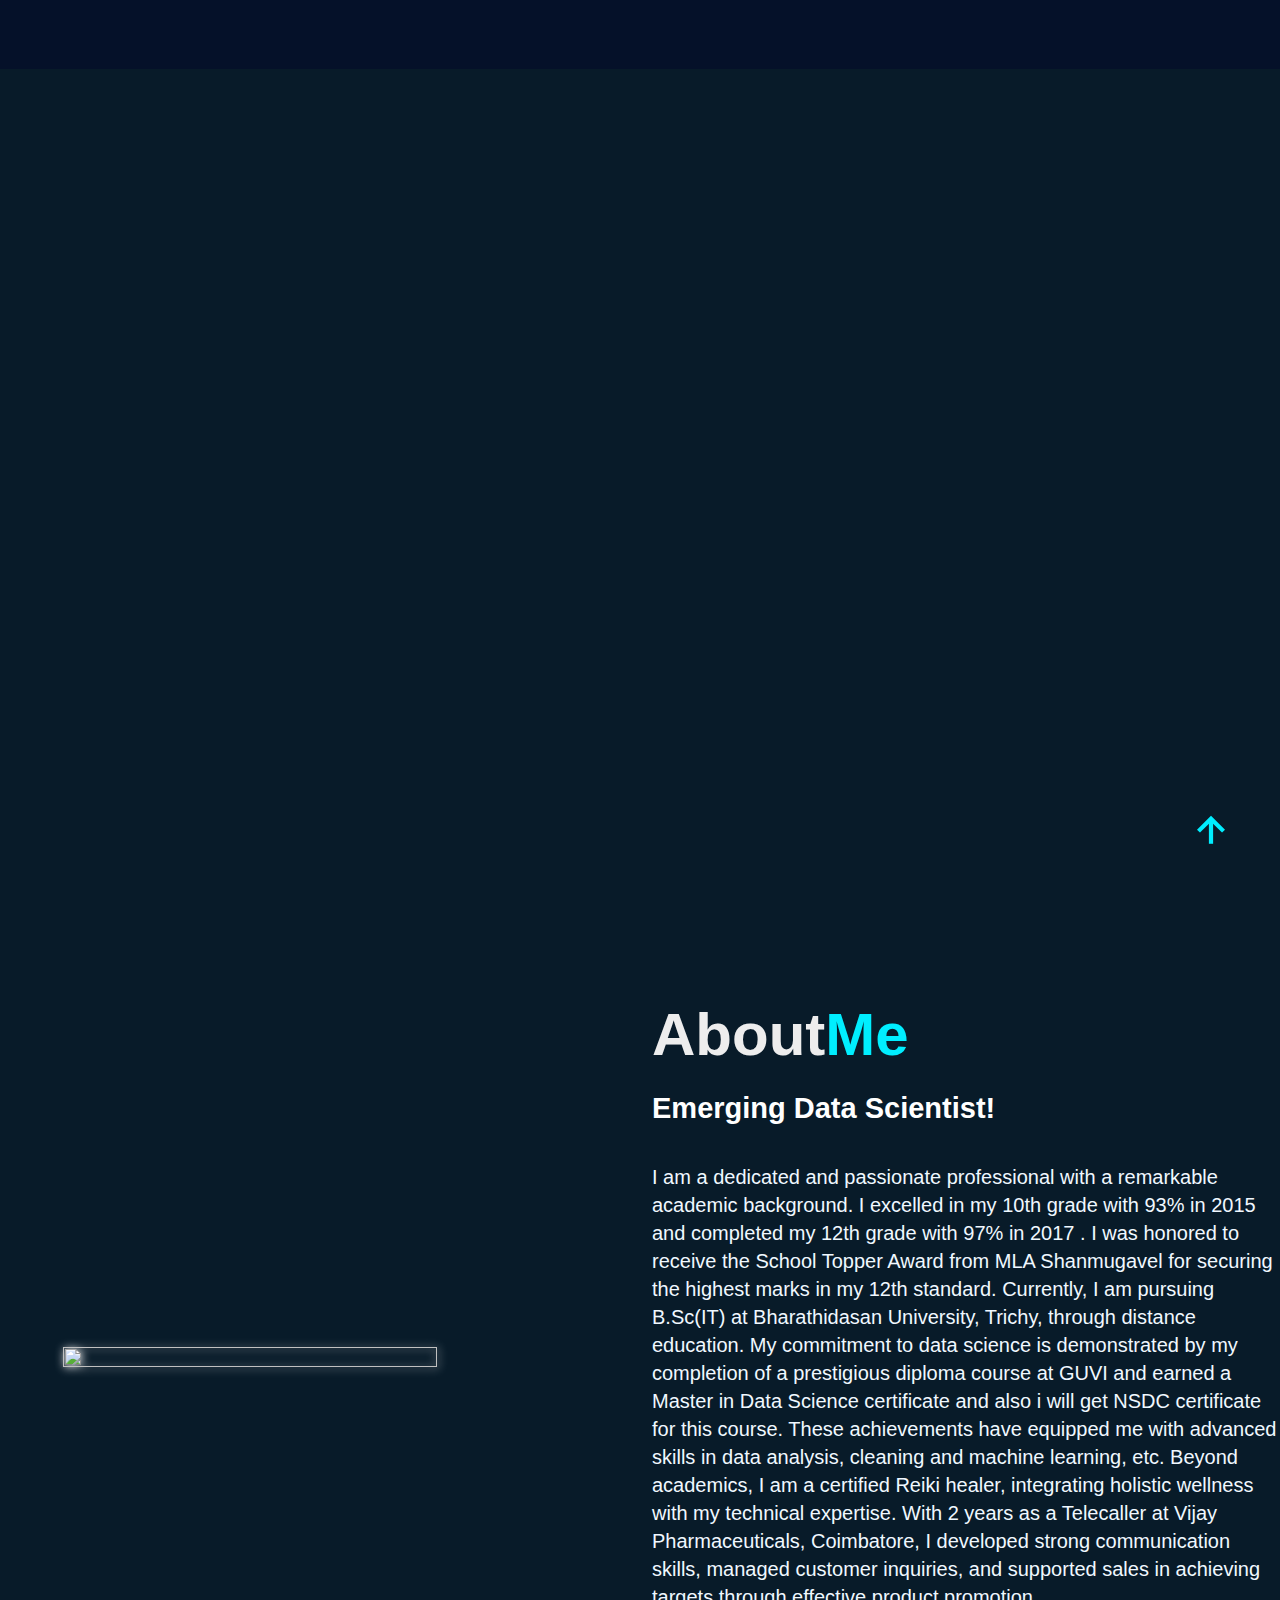
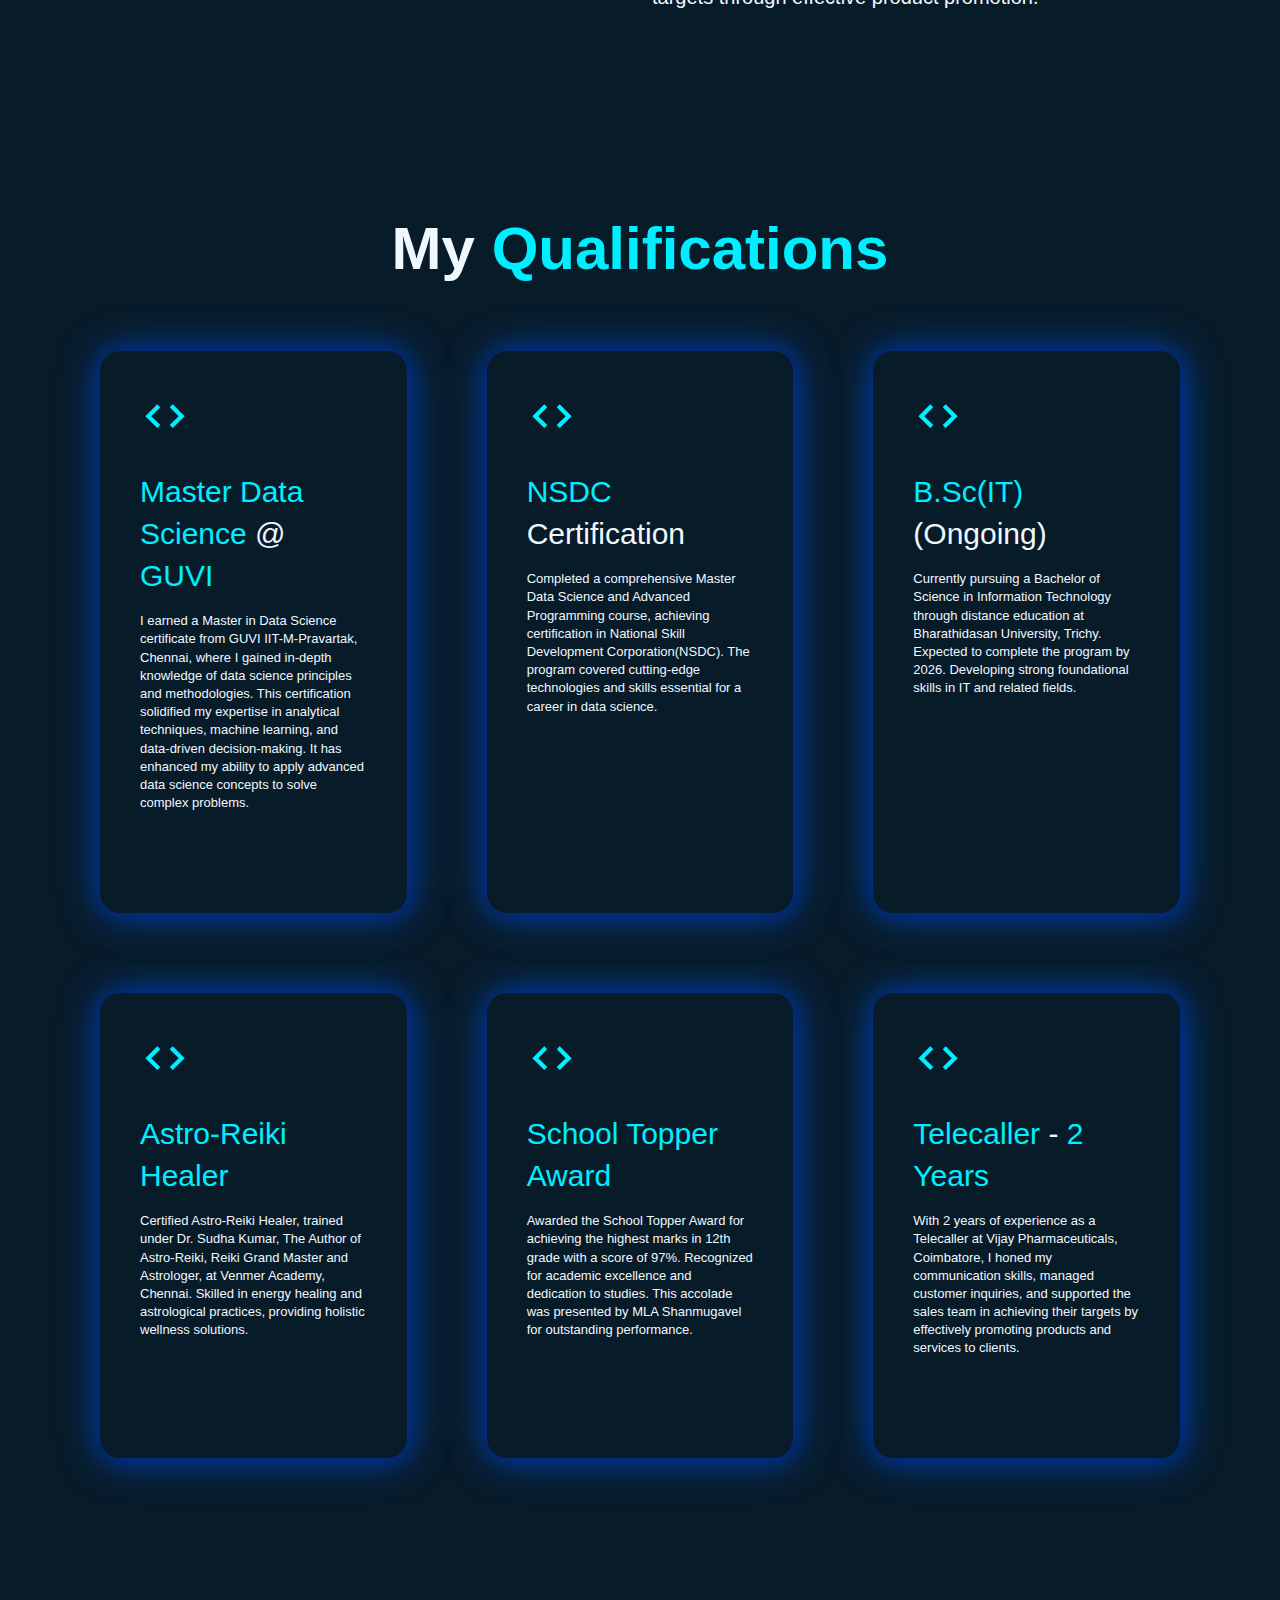
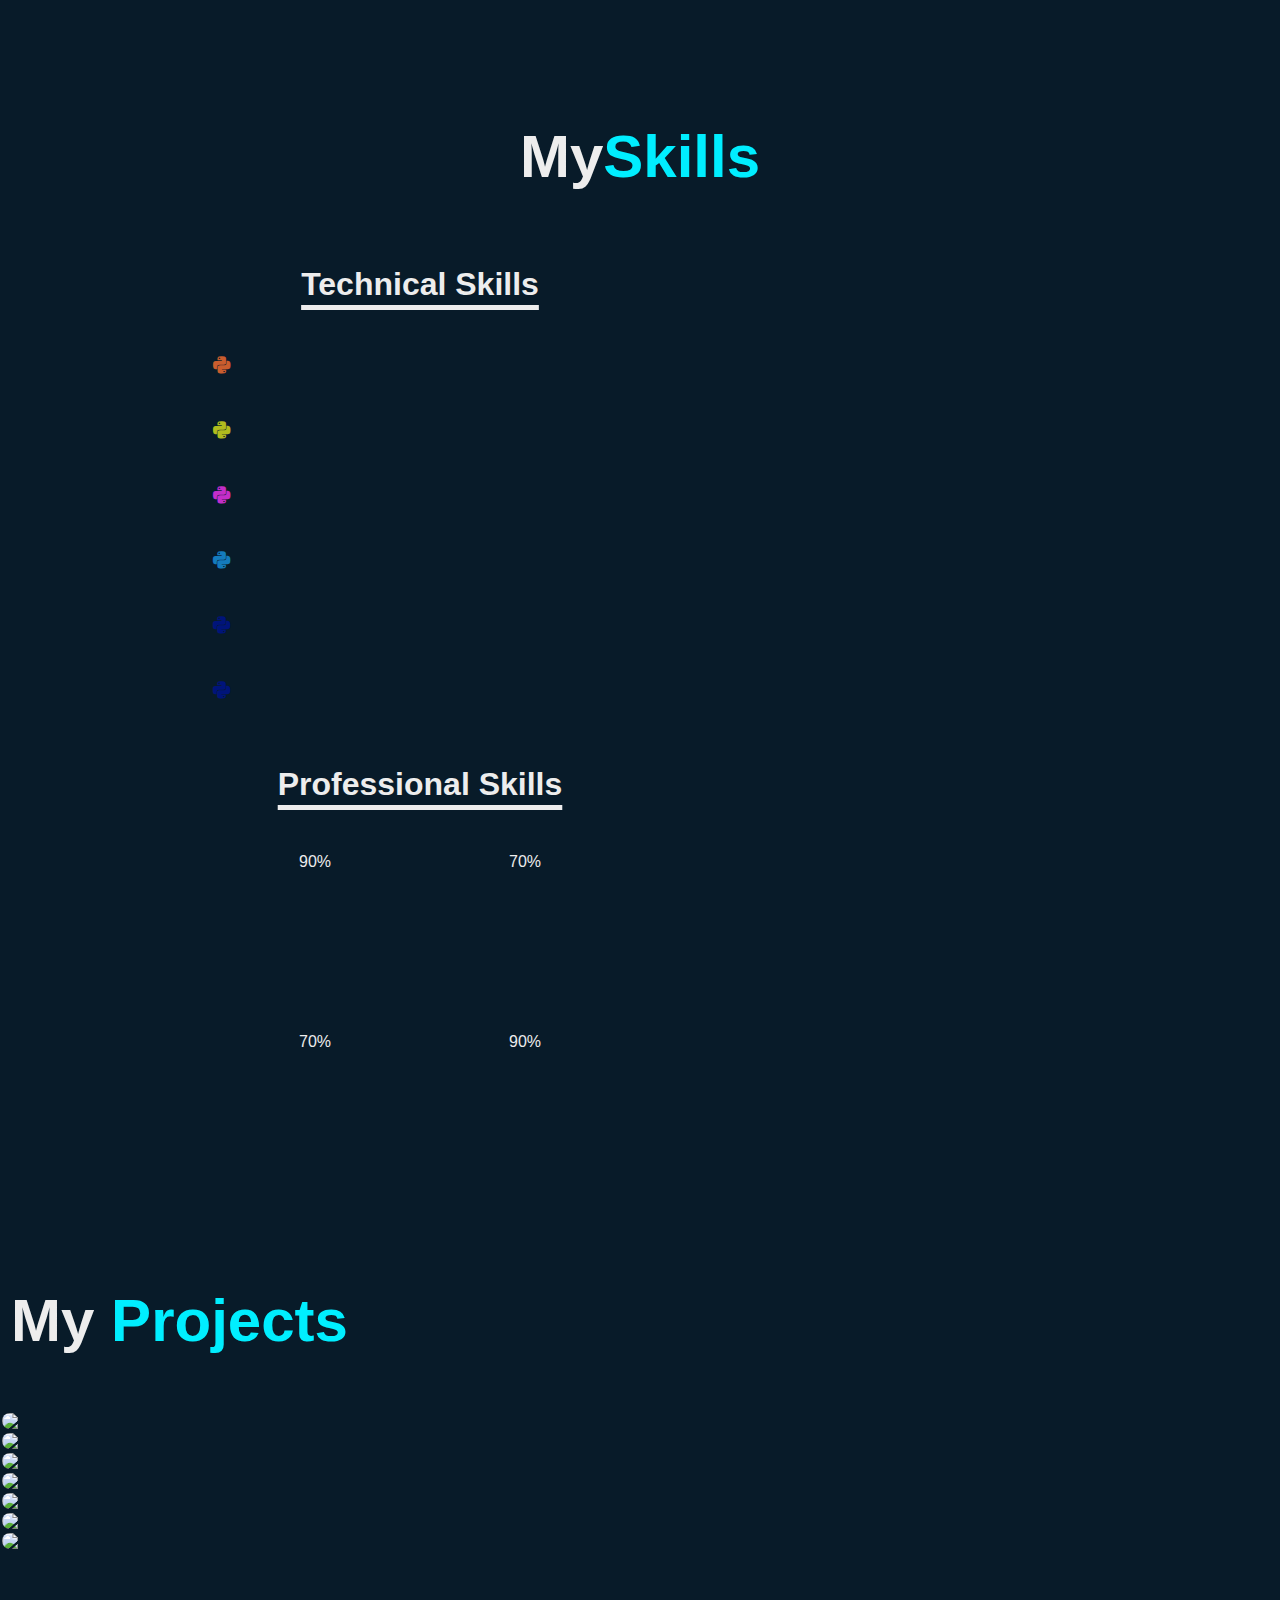
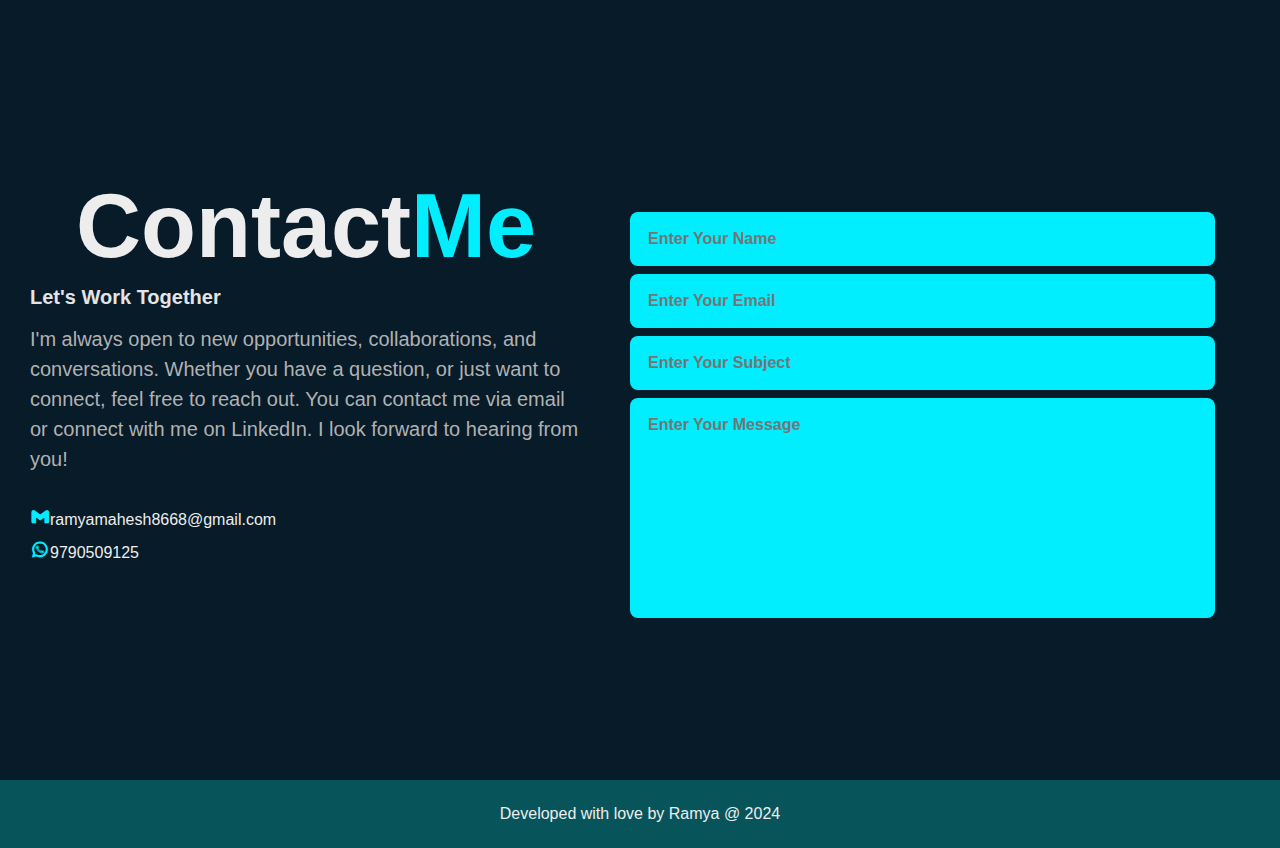
==== index.html @ 145c6fe6 "first commit" ====
<!DOCTYPE html>
<html lang="en">
<head>
    <meta charset="UTF-8">
    <meta http-equiv="X-UA-Compatible" content="IE=edge">
    <meta name="viewport" content="width=device-width, initiali-scale=1.0">
    <title>Portfolio</title>
    <link rel="stylesheet" href="stylesheet.css">
    <link href='https://unpkg.com/boxicons@2.1.4/css/boxicons.min.css' rel='stylesheet'>
    <script src="https://unpkg.com/typed.js@2.1.0/dist/typed.umd.js"></script>

</head>
<body>
    <header class="header">
        <a href="#" class="logo">Portfolio</a>
        <nav class="navbar">
            <a href="#home" style="--i:1" class="active">Home</a>
            <a href="#about" style="--i:2">About</a>
            <a href="#services" style="--i:3">Qualification</a>
            <a href="#skills" style="--i:4">Skills</a>
            <a href="#projects" style="--i:5">Projects</a>
            <a href="#contact" style="--i:6">Contact</a>
        </nav>
    </header>
    <section class="home" id="home">
        <div class="home-content">
            <h3>Hello, It's Me</h3>
            <h1>Ramya</h1>
            <h3>And I'm a <span class="text"></span></h3>
            <p>As a data science fresher, I have a solid foundation in data cleaning, statistical methods,
               machine learning techniques and model deployment.
               I am eager to apply my knowledge and skills to real-world data science challenges.</p>
               <div class="home-sci">
                <a href="mailto:ramyamahesh8668@gmail.com" style="--i:7"><i class='bx bxl-gmail' ></i></a>
                <a href="https://www.linkedin.com/in/ramyamahesh8668/" style="--i:8"><i class='bx bxl-linkedin' ></i></a>
                <a href="https://github.com/Ramyamahesh125" style="--i:9"><i class='bx bxl-github'></i></a>
                <a href="https://wa.me/919790509125" style="--i:10"><i class='bx bxl-whatsapp' ></i></a>
                
                </div>
    
                 <a href="#about" class="btn-box">More About Me</a>
        </div>
        <div class="home-image">
            <span><img src="C:\Users\ramya\Downloads\edit7.png"> </span>
        </div>
    </section>
    <section class="about" id="about">
        <div class="about-img">
            <img src="C:\Users\ramya\OneDrive\Pictures\edit2.png">
        </div>
        <div class="about-text">
            <h2>About<span>Me</span></h2>
            <h4>Emerging Data Scientist!</h4>
            <p>I am a dedicated and passionate professional with a remarkable academic background. I excelled in my 10th grade
                 with 93% in 2015 and completed my 12th grade with 97% in 2017 . I was honored to receive the School Topper 
                 Award from MLA Shanmugavel for securing the highest marks in my 12th standard. Currently, I am pursuing B.Sc(IT)
                 at Bharathidasan University, Trichy, through distance education. My commitment to data science is demonstrated 
                 by my completion of a prestigious diploma course at GUVI and earned a Master in Data Science certificate
                 and also i will get NSDC certificate for this course. These achievements have equipped me with advanced skills 
                 in data analysis, cleaning and machine learning, etc. Beyond academics, I am a certified Reiki healer, integrating 
                 holistic wellness with my technical expertise. With 2 years as a Telecaller at Vijay Pharmaceuticals, Coimbatore, I developed 
                 strong communication skills, managed customer inquiries, and supported sales in achieving targets through effective product promotion.</p>
                <a href="#services" class="btn-box">More About Me</a>
        </div>
    </section>
    <section>
        <div class="services" id="services">
            <div class="container">
                <h1 class="sub-title" >My<span> Qualifications</span></h1>
                <div class="services-list">
                    <div>
                        <i class='bx bx-code' style='color:#00eeff'  ></i>
                        <h2><span>Master Data Science</span> @ <span>GUVI</span></h2>
                        <p>I earned a Master in Data Science certificate from GUVI IIT-M-Pravartak, Chennai, where I gained in-depth knowledge of data science principles and methodologies. This certification solidified my expertise in analytical techniques, machine learning, and data-driven decision-making. It has enhanced my ability to apply advanced data science concepts to solve complex problems.</p>
                           <a href="https://github.com/Ramyamahesh125" class="read" >Learn More</a>
                    </div>
                    <div>
                        <i class='bx bx-code' style='color:#00eeff'  ></i>
                        <h2><span>NSDC</span> Certification</h2>
                        <p>Completed a comprehensive Master Data Science and Advanced Programming course, achieving certification in National Skill Development Corporation(NSDC). The program covered cutting-edge technologies and skills essential for a career in data science.</p>
                           <a href="https://github.com/Ramyamahesh125" class="read" >Learn More</a>
                    </div>
                    <div>
                        <i class='bx bx-code' style='color:#00eeff' ></i>
                        <h2><span>B.Sc(IT) </span>(Ongoing)</h2>
                        <p>Currently pursuing a Bachelor of Science in Information Technology through distance education at Bharathidasan University, Trichy. Expected to complete the program by 2026. Developing strong foundational skills in IT and related fields.</p>
                           <a href="#skills" class="read" >Learn More</a>
                    </div>
                    <div>
                        <i class='bx bx-code' style='color:#00eeff' ></i>
                        <h2><span>Astro-Reiki Healer</span></h2>
                        <p>Certified Astro-Reiki Healer, trained under Dr. Sudha Kumar, The Author of Astro-Reiki, Reiki Grand Master and Astrologer, at Venmer Academy, Chennai. Skilled in energy healing and astrological practices, providing holistic wellness solutions.</p>
                           <a href="https://www.linkedin.com/in/ramyamahesh8668/details/certifications/" class="read" >Learn More</a>
                    </div>
                    <div>
                        <i class='bx bx-code' style='color:#00eeff' ></i>
                        <h2><span>School Topper Award </span></h2>
                        <p>Awarded the School Topper Award for achieving the highest marks in 12th grade with a score of 97%. Recognized for academic excellence and dedication to studies. This accolade was presented by MLA Shanmugavel for outstanding performance.</p>
                           <a href="#skills" class="read" >Learn More</a>
                    </div>
                    <div>
                        <i class='bx bx-code' style='color:#00eeff' ></i>
                        <h2><span>Telecaller</span> - <span>2 Years</span></h2>
                        <p>With 2 years of experience as a Telecaller at Vijay Pharmaceuticals, Coimbatore,
                        I honed my communication skills, managed customer inquiries, and supported the sales team in achieving their targets
                        by effectively promoting products and services to clients.</p>
                           <a href="#skills" class="read" >Learn More</a>
                    </div>
                    
                </div>
            </div>
        </div>
    </section>
    <h1 class="sub-title1" id="skills">My<span>Skills</span></h1>
    <section>
        <div class="container1" id="skills">
            <h1 class="heading1">Technical Skills</h1>
            <div class="technical-bars">
                <div class="bar"><i style="color: #c95d2e" class='bx bxl-python' ></i>
                    <div class="info">
                        <span>Data Analysis & Cleaning & Visualization</span>
                    </div>
                    <div class="progressline  data">
                        <span></span>
                    </div>
                </div>
                <div class="bar"><i style="color: #b0bc1e" class='bx bxl-python'></i>
                    <div class="info">
                        <span>MySQL</span>
                    </div>
                    <div class="progressline sql">
                        <span></span>
                    </div>
                </div>
                <div class="bar"><i style="color: #c32ec9" class='bx bxl-python'></i>
                    <div class="info">
                        <span>Machine Learning</span>
                    </div>
                    <div class="progressline ML">
                        <span></span>
                    </div>
                </div>
                <div class="bar"><i style="color: #147bbc" class='bx bxl-python' ></i>
                    <div class="info">
                        <span>Power BI</span>
                    </div>
                    <div class="progressline  power">
                        <span></span>
                    </div>
                </div>
                <div class="bar"><i style="color: #00147a" class='bx bxl-python'></i>
                    <div class="info">
                        <span>Git and Githup</span>
                    </div>
                    <div class="progressline git">
                        <span></span>
                    </div>
                </div>
                <div class="bar"><i style="color: #00147a" class='bx bxl-python'></i>
                    <div class="info">
                        <span>MongoDB and AWS</span>
                    </div>
                    <div class="progressline aws">
                        <span></span>
                    </div>
                </div>
        
            </div>
        </div>
        <div class="container1">
            <h1 class="heading1">Professional Skills</h1>
            <div class="radial-bars">

                <div class="radial-bars">
                    <svg x="0px" y="0px" viewBox="0 0 200 200">
                        <circle class="progress-bar" cx="100" cy="100" r="80"></circle>
                        <circle class="path path-1" cx="100" cy="100" r="80"></circle>                    
                    </svg>
                    <div class="percentage">90%</div>
                    <div class="text">Creativity</div>
                </div>

                <div class="radial-bars">
                    <svg x="0px" y="0px" viewBox="0 0 200 200">
                        <circle class="progress-bar" cx="100" cy="100" r="80"></circle>
                        <circle class="path path-2" cx="100" cy="100" r="80"></circle>                    
                    </svg>
                    <div class="percentage">70%</div>
                    <div class="text">Communication</div>
                </div>

                <div class="radial-bars">
                    <svg x="0px" y="0px" viewBox="0 0 200 200">
                        <circle class="progress-bar" cx="100" cy="100" r="80"></circle>
                        <circle class="path path-3" cx="100" cy="100" r="80"></circle>                    
                    </svg>
                    <div class="percentage">70%</div>
                    <div class="text">Problem Solving</div>
                </div>

                <div class="radial-bars">
                    <svg x="0px" y="0px" viewBox="0 0 200 200">
                        <circle class="progress-bar" cx="100" cy="100" r="80"></circle>
                        <circle class="path path-4" cx="100" cy="100" r="80"></circle>                    
                    </svg>
                    <div class="percentage">90%</div>
                    <div class="text">Teamwork</div>
                </div>
            </div>
        </div>
    </section>
<section>
    <div id="projects" itemid="project">
        <div class="main-text" id="project">
            <h2 >My<span> Projects</span></h2>
            
            <div class="portfolio-content">
                <div class="row">
                    <img src="C:\Users\ramya\Downloads\YouTube1.png">
                    <div class="layer">
                        <h4>YouTube Data Harvesting And Warehousing</h4>

                           <a href="https://github.com/Ramyamahesh125/Youtube_Data_Harvesting_And_Warehousing"><i class="bx bxl-github" style="color: white"></i> </a> 
                           <a href="https://www.linkedin.com/posts/ramyamahesh8668_unlock-the-power-of-youtube-data-with-our-activity-7210119792521850880-z7Rq?utm_source=share&utm_medium=member_desktop"><i class="bx bxl-linkedin-square" style="color:white"></i> </a>  
                    </div>
                </div>
                <div class="row">
                    <img src="C:\Users\ramya\Downloads\Phonepe2.png">
                    <div class="layer">
                        <h4>Phonepe Pulse Data Visualization And Exploration</h4>
                        <p></p>

                           <a href="https://github.com/Ramyamahesh125/Phonepe_Pulse_Data_Visualization_And_Exploration"><i class="bx bxl-github" style="color: white"></i> </a> 
                           <a href="https://www.linkedin.com/posts/ramyamahesh8668_the-phonepe-pulse-data-visualization-and-activity-7210606633964421120-ZuWS?utm_source=share&utm_medium=member_desktop"><i class="bx bxl-linkedin-square" style="color:white"></i> </a> 
                    </div>
                </div>
                <div class="row">
                    <img src="C:\Users\ramya\Downloads\Bizcard3.png">
                    <div class="layer">
                        <h4>BizCardX: Extracting Business Card Data With 'OCR'</h4>
                        <p></p>

                           <a href="https://github.com/Ramyamahesh125/BizCardX_Extracting_Business_Card_Data_with_OCR"><i class="bx bxl-github" style="color: white"></i> </a> 
                           <a href="https://www.linkedin.com/posts/ramyamahesh8668_ocr-businesscard-dataextraction-activity-7223967930907074560-l5tU?utm_source=share&utm_medium=member_desktop"><i class="bx bxl-linkedin-square" style="color:white"></i> </a>  
                    </div>
                </div>
                <div class="row">
                    <img src="C:\Users\ramya\Downloads\Airbnb4.png">
                    <div class="layer">
                        <h4>Airbnb Data Analysis</h4>
                        <p></p>

                           <a href="https://github.com/Ramyamahesh125/Airbnb_Data_Analysis"><i class="bx bxl-github" style="color: white"></i> </a> 
                           <a href="https://www.linkedin.com/posts/ramyamahesh8668_datascience-airbnbanalysis-python-activity-7222137427790888960-pprU?utm_source=share&utm_medium=member_desktop"><i class="bx bxl-linkedin-square" style="color:white"></i> </a> 
                    </div>
                </div>
                <div class="row">
                    <img src="C:\Users\ramya\Downloads\Copper Modeling6.png">
                    <div class="layer">
                        <h4>Industrial Copper Modeling : ML</h4>
                        <p></p>
                           <a href="https://github.com/Ramyamahesh125/Industrial_Copper_Modeling"><i class="bx bxl-github" style="color: white"></i> </a> 
                           <a href="https://www.linkedin.com/posts/ramyamahesh8668_datascience-machinelearning-dataanalysis-activity-7223618566296612864-HR5c?utm_source=share&utm_medium=member_desktop"><i class="bx bxl-linkedin-square" style="color:white"></i> </a> 

                    </div>
                </div>
                <div class="row">
                    <img src="C:\Users\ramya\Downloads\Singapore5.png">
                    <div class="layer">
                        <h4>Singapore Resale Flat Price Prediction : ML</h4>
                        <p></p>
                           <a href="https://github.com/Ramyamahesh125/Singapore_Resale_Flat_Price_Prediction"><i class="bx bxl-github" style="color: white"></i> </a> 
                           <a href="https://www.linkedin.com/posts/ramyamahesh8668_datascience-machinelearning-realestate-activity-7226166100558839808-CJQX?utm_source=share&utm_medium=member_desktop"><i class="bx bxl-linkedin-square" style="color:white"></i> </a> 
                    </div>
                </div>
                <div class="row">
                    <img src="C:\Users\ramya\Downloads\Retail_sales.png">
                    <div class="layer">
                        <h4>Retail Weekly Sales Prediction : ML</h4>
                        <p></p>
                           <a href="https://github.com/Ramyamahesh125/Retail_Sales_Prediction"><i class="bx bxl-github" style="color: white"></i> </a> 
                    </div>
                </div>
            </div>
        </div>
    </div>
</section>

<section class="contact" id="contact">
    <div class="contact-text">
        <h2>Contact<span>Me</span></h2>
        <h4>Let's Work Together</h4>
        <p>I'm always open to new opportunities, collaborations, and conversations. Whether you have a question, or just want to connect, feel free to reach out. You can contact me via email or connect with me on LinkedIn. I look forward to hearing from you!</p>
             <div class="contact-list">
                <li><i class='bx bxl-gmail' style='color:#00eeff' ></i>ramyamahesh8668@gmail.com</li>
                <li><i class='bx bxl-whatsapp' style='color:#00eeff' ></i>9790509125</li>
             </div>
             <div class="contact-icons">
                <a href="https://github.com/Ramyamahesh125"><i class='bx bxl-github' style='color:#00eeff' ></i></a>
                <a href="https://www.linkedin.com/in/ramyamahesh8668/"><i class='bx bxl-linkedin-square' style='color:#00eeff' ></i></a>
                <a href="https://www.naukri.com/mnjuser/profile?id=&altresid"><i class='bx bxs-briefcase-alt-2' style='color:#00eeff'  ></i></i></a>
             </div>
    </div>

    <div class="contact-form">
        <form action="https://api.web3forms.com/submit" method="POST">
            <input type="hidden" name="access_key" value="9c02eb38-ae51-46f5-98b5-6faec406c1b7">
            <input type="text" name="name" placeholder="Enter Your Name" required>
            <input type="email" name="email" placeholder="Enter Your Email" required>
            <input type="text" placeholder="Enter Your Subject" >
            <textarea name="message" id="" cols="40" rows="10" placeholder="Enter Your Message" required></textarea>
            <button type="submit"  class="send">Submit</button>
        </form>
    </div>
    
</section>
<div class="last-text">
    <p>Developed with love by Ramya @ 2024</p>
</div>
<a href="#" class="top"><i class='bx bx-up-arrow-alt' ></i></a>






    <script src="main.js"></script>
    
</body>
</html>
---- stylesheet.css ----
*{
    margin: 0;
    padding: 0;
    scroll-behavior: smooth;
    box-sizing: border-box;
    font-family: 'poppins', sans-serif;
}
body{
    color: #ededed;
    background: #081b29;
}
.header{
    position: fixed;
    top: 0;
    left: 0;
    width: 100%;
    padding: 20px 10%;
    background: #051129;
    display: flex;
    justify-content: space-between;
    align-items: center;
    z-index: 100;
}
.logo{
    position: relative;
    font-size: 25px;
    color: #fff;
    text-decoration: none;
    font-weight: 600;
    cursor: default;
    opacity: 0;
    animation: slideRight 1s ease forwards;
}
.navbar a{
    display: inline-block;
    font-size: 25px;
    color: #fff;
    text-decoration: none;
    font-weight: 500;
    margin-left: 35px;
    transition: .3s;
    opacity: 0;
    animation: slideTop .5s ease forwards ;
    animation-delay: calc(.2s * var(--i));
}
.navbar a:hover{
    color: #0ef;
}
.home{
    position: relative;
    width: 100%;
    justify-content: space-between;
    height: 100vh;
    background:#081b29;
    background-size: cover;
    background-position: center;
    display: flex;
    align-items: center;
    padding: 70px 10% 0;
}
.home-image img
{
    padding-bottom: 20%;
    max-width: 500px;
    align-items:center;
    height: auto;
    width: 100%;
    position: relative;
    padding: 10px 5% 0;
    filter: drop-shadow(1px 1px 20px #00eeff);
    transition: .5s ease;
    opacity: 0;
    animation: slideLeft 1s ease forwards;
    animation-delay: calc(.2s * var(--i));
}


.home-content{
    max-width: 600px;
}
.home-content h3{
    font-size: 32px;
    font-weight: 700;
    opacity: 0;
    animation: slideBottom 1s ease forwards;
    animation-delay: .7s;
}
.home-content h3:nth-of-type(2){
    margin-bottom: 30px;
    animation: slideTop 1s ease forwards;
    animation-delay: .7s;
    

}
.home-content h3 span {
    color: #0ef;

}
.home-content h1{
    font-size: 56px;
    color: #0ef;
    font-weight: 700;
    margin: -3px 0;
    opacity: 0;
    animation: slideRight 1s ease forwards;
    animation-delay: 1s
}
.home-content p{
    font-size: 20px;
    opacity: 0;
    animation: slideLeft 1s ease forwards;
    animation-delay: 1s;
}
.home-sci a{
    display: inline-flex;
    justify-content: center;
    align-items: center;
    width: 40px;
    height: 40px;
    background: transparent;
    border: 2px solid #0ef;
    border-radius: 50%;
    font-size: 20px;
    color: #0ef;
    text-decoration: none;
    transition: .5s ease;
    opacity: 0;
    animation: slideLeft 1s ease forwards;
    animation-delay: calc(.2s * var(--i));
    margin: 30px 15px 30px 0;
}
.home-sci a:hover{
    background: #0ef;
    color: #081b29;
    box-shadow: 0 0 20px #0ef;
}
.btn-box{
    display: inline-block;
    padding: 12px 28px;
    background: #0ef;
    border-radius: 40px;
    font-size: 16px;
    color: #081b29;
    letter-spacing: 1px;
    text-decoration: none;
    font-weight: 600;
    transition: .3s;
    opacity: 0;
    animation: slideTop 1s ease forwards ;
    animation-delay: 2s;
    box-shadow: 0 0 5px #0ef,
    0 0 25px #0ef;
}
.btn-box:hover{
    box-shadow: 0 0 5px cyan,
    0 0 25px cyan, 0 0 50px cyan,
    0 0 100px cyan, 0 0 200px cyan
}
.about{
    display: grid;
    grid-template-columns: repeat(2, 1fr);
    align-items: center;
    gap: 1.5rem;
}
.about-img img{
    padding-bottom: 20%;
    max-width: 500px;
    align-items:center;
    height: auto;
    width: 100%;
    border-radius: 150px;
    border-style:unset;
    filter: drop-shadow(1px 1px 5px white);
    position: relative;
    height: 100%;
    padding: 100px 10% 0;
}
.about-text h2{
    padding-top: 100px;
    font-size: 60px;
}
.about-text h2 span{
    color: #0ef;
}
.about-text h4 {
    font-size: 29px;
    font-weight: 600;
    color: #fff;
    line-height: 1.7;
    margin: 15px 0 30px;
}
.about-text p{
    color: aliceblue;
    font-size: 20px;
    line-height: 1.4;
    margin-bottom: 4rem;
}
.services{
    color: aliceblue;
    font-size: 20px;
    line-height: 1.4;
    margin-bottom: 4rem;
}
.sub-title{
    text-align: center;
    font-size: 60px;
    padding-bottom: 0px;
}
.sub-title1{
    text-align: center;
    font-size: 60px;
    padding-top: 100px;
    padding-bottom: 0px;
}
.sub-title span{
    color: #0ef;
}
.sub-title1 span{
    color: #0ef;
}
.container{
    padding: 90px;
}
.services-list{
    display:grid;
    grid-template-columns: repeat(auto-fit, minmax(300px,1fr));
    grid-gap: 80px;
    margin-top: 50px;
    padding: 10px;
}
.services-list div{
    background-color: transparent;
    padding: 40px;
    font-size: 13px;
    font-weight: 13px;
    border-right:10px ;
    border-radius: 20px;
    transition: background 0.5s, transform 0.5s;
    box-shadow: 1px 1px 20px #012290f7,
    1px 1px 40px #0053b8f7;
}
.services-list div i{
    font-size: 50px;
    margin-bottom: 30px;
}
.services-list div h2{
    font-size: 30px;
    font-weight: 500;
    margin-bottom: 15px;
}
.services-list div h2 span{
    color: #0ef;

}
.services-list div a{
    text-decoration:none;
    color: #000000;
    font-size: 12px;
    margin-top: 20px;
    display: inline-block;
}
.read{
    display: inline-block;
    padding: 12px 28px;
    background: #0ef;
    border-radius: 40px;
    font-size: 16px;
    color: #081b29;
    letter-spacing: 1px;
    text-decoration: none;
    font-weight: 600;
    opacity: 0;
    animation: slideTop 1s ease forwards ;
    animation-delay: 2s;
    box-shadow: 0 0 5px #0ef,
    0 0 25px #0ef;
}
.read:hover{
    box-shadow: 0 0 5px cyan,
    0 0 25px cyan, 0 0 50px cyan,
    0 0 100px cyan, 0 0 200px cyan
}
.services-list div:hover{
    transform: translateY(-10px);
}
section{
    display: flex;
    flex-wrap: wrap;
}
.container1{
    width: 600px;
    height: 500px;
    padding: 75px 90px;
    margin-left: 120px;
}
.heading1{
    text-align: center;
    text-decoration: underline;
    text-underline-offset: 10px;
    text-decoration-thickness: 5px;
    margin-bottom: 50px;
}
.bar{
    font-size: 23px;
}
.technical-bars .bar{
    margin-top: 40px 0;
}
.technical-bars .bar:first-child{
    margin-top: 0;
}
.technical-bars .bar:last-child{
    margin-bottom: 0;
}
.technical-bars .bar .info{
    margin-bottom: 5px;
}
.technical-bars .bar .info span{
    font-size: 17px;
    font-weight: 500;
    animation: showText 0.5s 1s linear forwards;
    opacity: 0;
}
.technical-bars .bar .progressline{
    position: relative;
    border-radius: 10px;
    width: 100%;
    height: 5px;
    background-color: #000000;
    animation: animate 1s cubic-bezier(1,0,0.5,1) forwards;
    transform: scaleX(0);
    transform-origin: left;
}
    

@keyframes animate{
    100%{
        transform: scaleX(1);
    }
}
.technical-bars .bar .progressline span{
    height: 100%;
    background-color: #0ef;
    position: absolute;
    border-radius: 10px;
    animation: animate 1s 1s cubic-bezier(1,0,0.5,1) forwards;
    transform: scaleX(0);
    transform-origin: left;
}

.progressline.data span{
    width: 80%;
}
.progressline.sql span{
    width: 80%;
}
.progressline.ML span{
    width: 70%;
}
.progressline.power span{
    width: 80%;
}
.progressline.git span{
    width: 80%;
}
.progressline.aws span{
    width: 50%;
}
.progressline span::after{
    position: absolute;
    padding: 1px 8px;
    background-color: #000;
    color: #fff;
    font-size: 12px;
    border-radius: 3px;
    top: -28px;
    right: -20px;
    animation: showText 0.5s 1.5s linear forwards;
    opacity: 0;
}
.progressline.data span::after{
    content: "80%";
}
.progressline.sql span::after{
    content: "75%";
}
.progressline.ML span::after{
    content: "70%";
}
.progressline.power span::after{
    content:"75%";
}
.progressline.git span::after{
    content: "80%";
}
.progressline.aws span::after{
    content: "50%";
}
.progressline span::before{
    content: "";
    position: absolute;
    width: 0;
    height: 0;
    border: 7px solid transparent;
    border-bottom-width: 0px;
    border-right-width: 0px;
    border-top-color: #000000;
    top: -10px;
    right: 0;
    animation: showText 0.5s 1.5s linear forwards;
    opacity: 0;
}
@keyframes showText{
    100%{
        opacity: 1;
    }
}
.radial-bars{
    width: 100%;
    display: flex;
    flex-wrap: wrap;
    justify-content: space-evenly;
    align-items: flex-start;
}
.radial-bars .radial-bars{
    width: 50%;
    height: 170px;
    margin-bottom: 10px;
    position: relative;
}
.radial-bars .radial-bars svg{
    position: absolute;
    top: 50%;
    left: 50%;
    transform: translate(-50%, -50%) rotate(-90deg);
    width: 120px;
    height: 160px;
}
.radial-bars .radial-bars .progress-bar{
    stroke-width: 10;
    stroke: black;
    fill: transparent;
    stroke-dasharray: 502;
    stroke-dashoffset: 502;
    stroke-linecap: round;
    animation: animate-bar 1s linear forwards;
}

@keyframes animate-bar{
    100%{
        stroke-dashoffset: -1;
    }
}
.path{
    stroke-width: 10;
    stroke: #0ef;
    fill: transparent;
    stroke-dasharray: 502;
    stroke-dashoffset: 502;
    stroke-linecap: round;
}
.path-1{animation: animate-path1 1s 1s linear forwards;}
.path-2{animation: animate-path2 1s 1s linear forwards;}
.path-3{animation: animate-path3 1s 1s linear forwards;}
.path-4{animation: animate-path4 1s 1s linear forwards;}

@keyframes animate-path1{
    100%{
        stroke-dashoffset: 50;
    }
}
@keyframes animate-path2{
    100%{
        stroke-dashoffset: 175;
    }
}@keyframes animate-path3{
    100%{
        stroke-dashoffset: 125;
    }
}@keyframes animate-path4{
    100%{
        stroke-dashoffset: 75;
    }
}
.radial-bars percentage{
    position: absolute;
    top: 50%;
    left: 50%;
    transform: translate(-50%, -50%);
    font-size: 17px;
    font-weight: 500;
    animation: showText 0.5s 1s linear forwards;
    opacity: 0;
}
.radial-bars .text{
    width: 100%;
    position: absolute;
    text-align: center;
    left: 50%;
    bottom: -5px;
    transform: translateX(-50px);
    font-size: 17px;
    font-weight: 500;
    animation: showText 0.5s 1s linear forwards;
    opacity: 0;
}
.main-text{
    padding-bottom: 100px;
    margin-top: 100px;
}
.main-text h2{
    font-size: 60px;
    line-height: 1;
    text-align: center;
    margin-top: 0;
    padding-top: 0;
    padding-bottom: 60px;
}
.main-text h2 span{
    color: #0ef;
}
.portfolio-content{
    display: grid;
    grid-template-columns: repeat(auto-fit, minmax(359px, auto));
}
.row{
    position: relative;
    overflow: hidden;
    border-radius: 8px;
    cursor: pointer;
}
.row img{
    width: 100%;
    border-radius: 25px;
    display: block;
    transition: transform 0.5s;
    padding: 2px;
}
.layer{
    width: 100%;
    height: 0;
    background: linear-gradient(rgba(0,0,0,0.1), #0ef);
    position: absolute;
    border-radius: 8px;
    left: 0;
    bottom: 0;
    overflow: hidden;
    display: flex;
    flex-direction: column;
    align-items: center;
    justify-content: center;
    text-align: center;
    padding: 0, 40px;
    transition: height 0.5s;
}
.layer h4{
    color:white;
    font-size: 20px;
    font-weight: 600;
    margin-bottom: 15px;
}
.layer p{
    color: #000000;
    font-size: 1rem;
    line-height: 1.8;
}
.layer i{
    color: #ff004f;
    margin-top: 20px;
    font-size: 20px;
    background:#081b29;
    width: 50px;
    height: 50px;
    display:flex;
    align-items: center;
    justify-content: center;
    border-radius: 50%;

}
.layer i:hover{
    box-shadow: 0 0 5px cyan,
    0 0 25px cyan, 0 0 50px cyan,
    0 0 100px cyan, 0 0 200px cyan

}
.row:hover img{
    transform: scale(1.1);
}
.row:hover .layer{
    height: 100%;
}
.contact{
    display: grid;
    grid-template-columns: repeat(2,1fr);
    align-items: center;
    gap: 3rem;
    padding-left: 30px;
    margin-top: 130px;
}
.contact-text h2{
    font-size: 90px;
    line-height: 1;
    text-align: center;
}
.contact-text h2 span{
    color: #0ef;
}
.contact-text h4{
    margin: 15px 0;
    color: rgb(228,228,228);
    font-size: 20px;
    font-weight: 600;
}
.contact-text p{
    color: rgb(177,177,177);
    font-size: 20px;
    line-height: 30px;
    margin-bottom: 2rem;
}
.contact-list{
    margin-bottom: 3rem;
}
.contact-list li{
    margin-bottom: 10px;
    display: block;
}
.contact-list i{
    display: inline-block;
    color: #0ef;
    font-size: 20px;
    font-weight: 600;
    transition: all .40s ease;
}
.contact-list li a:hover{
    transform: scale(1.01) translateY(-5px);
    color: #0ef;
}
.contact-icons i{
    display: inline-flex;
    justify-content: center;
    align-items: center;
    width: 40px;
    height: 40px;
    background: transparent;
    border: 2px solid #0ef;
    border-radius: 50%;
    font-size: 20px;
    color: #0ef;
    text-decoration: none;
    margin: 30px 15px 30px 0;
    transition: .5s ease;
    opacity: 0;
    animation: slideLeft 1s ease forwards;
    animation-delay: calc(.2s * var(--i));
}
.contact-icons i:hover{
    background: #0ef;
    color: #000000;
    box-shadow: 0 0 20px #0ef;
}
.contact-form form{
    position: relative;
}
.contact-form form input, form textarea{
    border: none;
    outline: none;
    width: 90%;
    padding: 18px;
    background: #0ef;
    color: #000000;
    font-size: 1rem;
    font-weight: 600;
    margin-bottom: 0.5rem;
    border-radius: 0.5rem;
}
.contact-form textarea{
    resize: none;
    height: 220px;
}
.contact-form form button{
    width: 650px;
    border: none;
    display: inline-block;
    padding: 14px 60px;
    background: #0ef;
    border-radius: 40px;
    font-size: 18px;
    color: #081b29;
    letter-spacing: 1px;
    text-decoration: none;
    font-weight: 600;
    opacity: 0;
    animation: slideTop 1s ease forwards ;
    animation-delay: 2s;
    box-shadow: 0 0 5px #0ef,
    0 0 25px #0ef;   
}
.contact-form form .send:hover{
    box-shadow: 0 0 5px cyan,
    0 0 25px cyan, 0 0 50px cyan,
    0 0 100px cyan, 0 0 200px cyan
}
.last-text p{
    width: 100%;
    text-align: center;
    padding: 25px 0;
    background: rgb(7, 85, 91);
    font-weight: 300;
    margin-top: 70px;
}
.top{
    position: fixed;
    bottom: 2.1rem;
    right: 2.1rem;
}
.top i{
    color: #00eeff;
    background:transparent;
    font-size: 50px;
    padding: 10px;
    border-radius: 0.5rem;
}



@keyframes slideRight{
    0%{
        transform:translateX(-100px);
        opacity: 0;
        }
    100%{
        transform:translateX(0px);
        opacity: 1;
        }
}
@keyframes slideLeft{
    0%{
        transform:translateX(100px);
        opacity: 0;
        }
    100%{
        transform:translateX(0px);
        opacity: 1;
        }
}

@keyframes slideTop{
    0%{
        transform:translateY(100px);
        opacity: 0;
        }
    100%{
        transform:translateY(0px);
        opacity: 1;
        }
}

@keyframes slideBottom{
    0%{
        transform:translateY(-100px);
        opacity: 0;
        }
    100%{
        transform:translateY(0px);
        opacity: 1;
        }
}
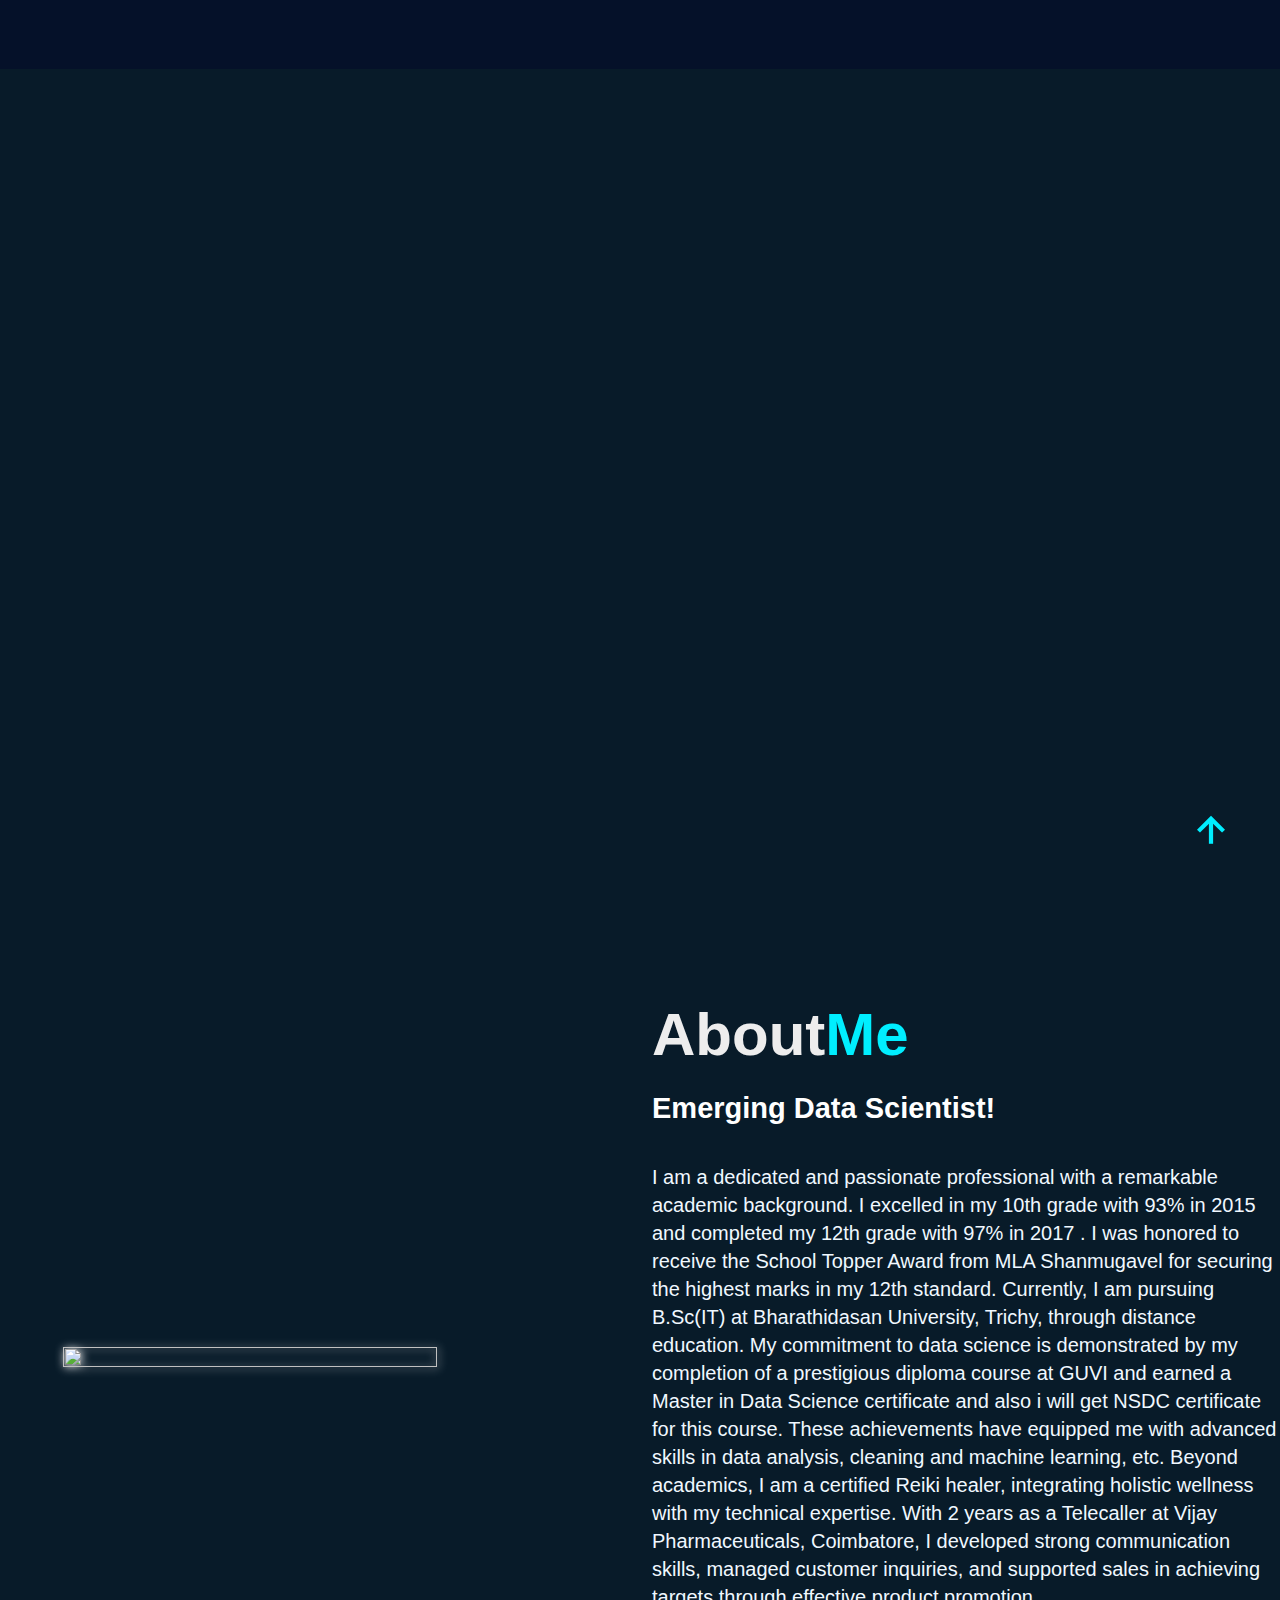
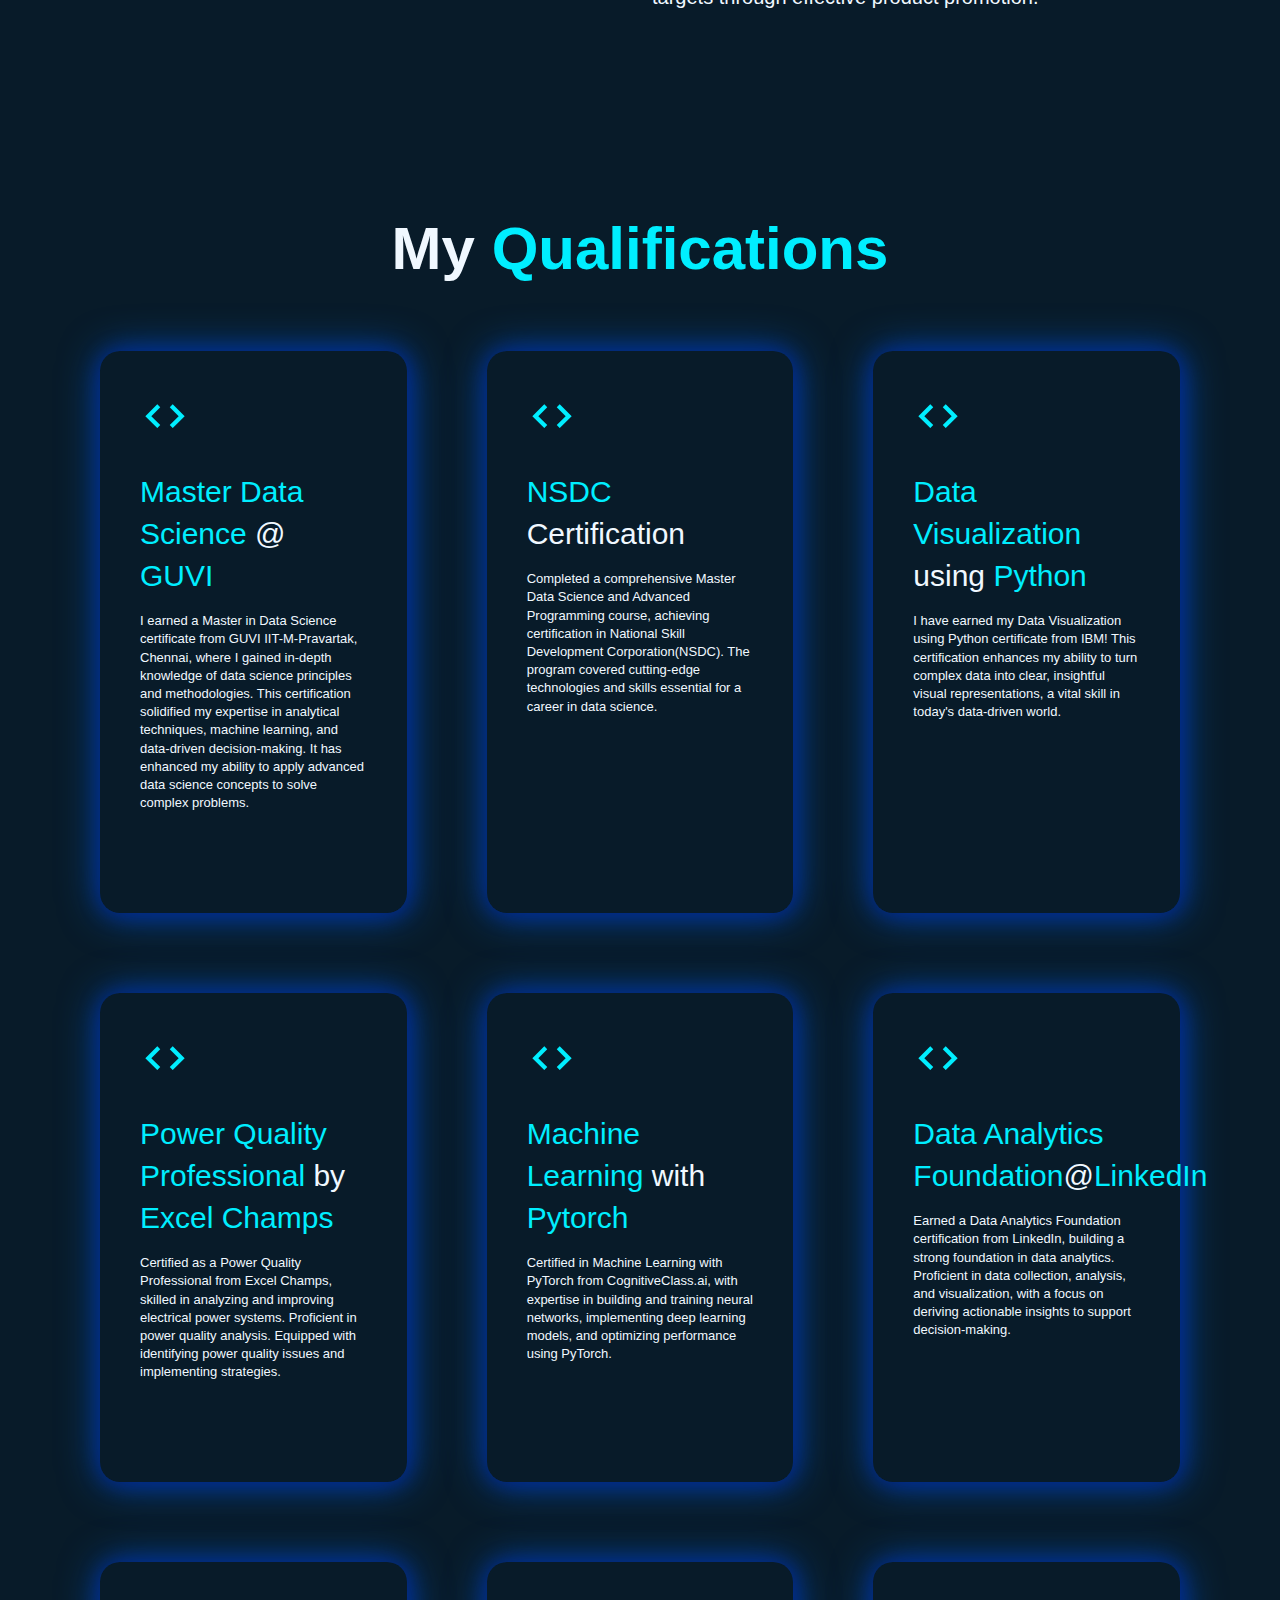
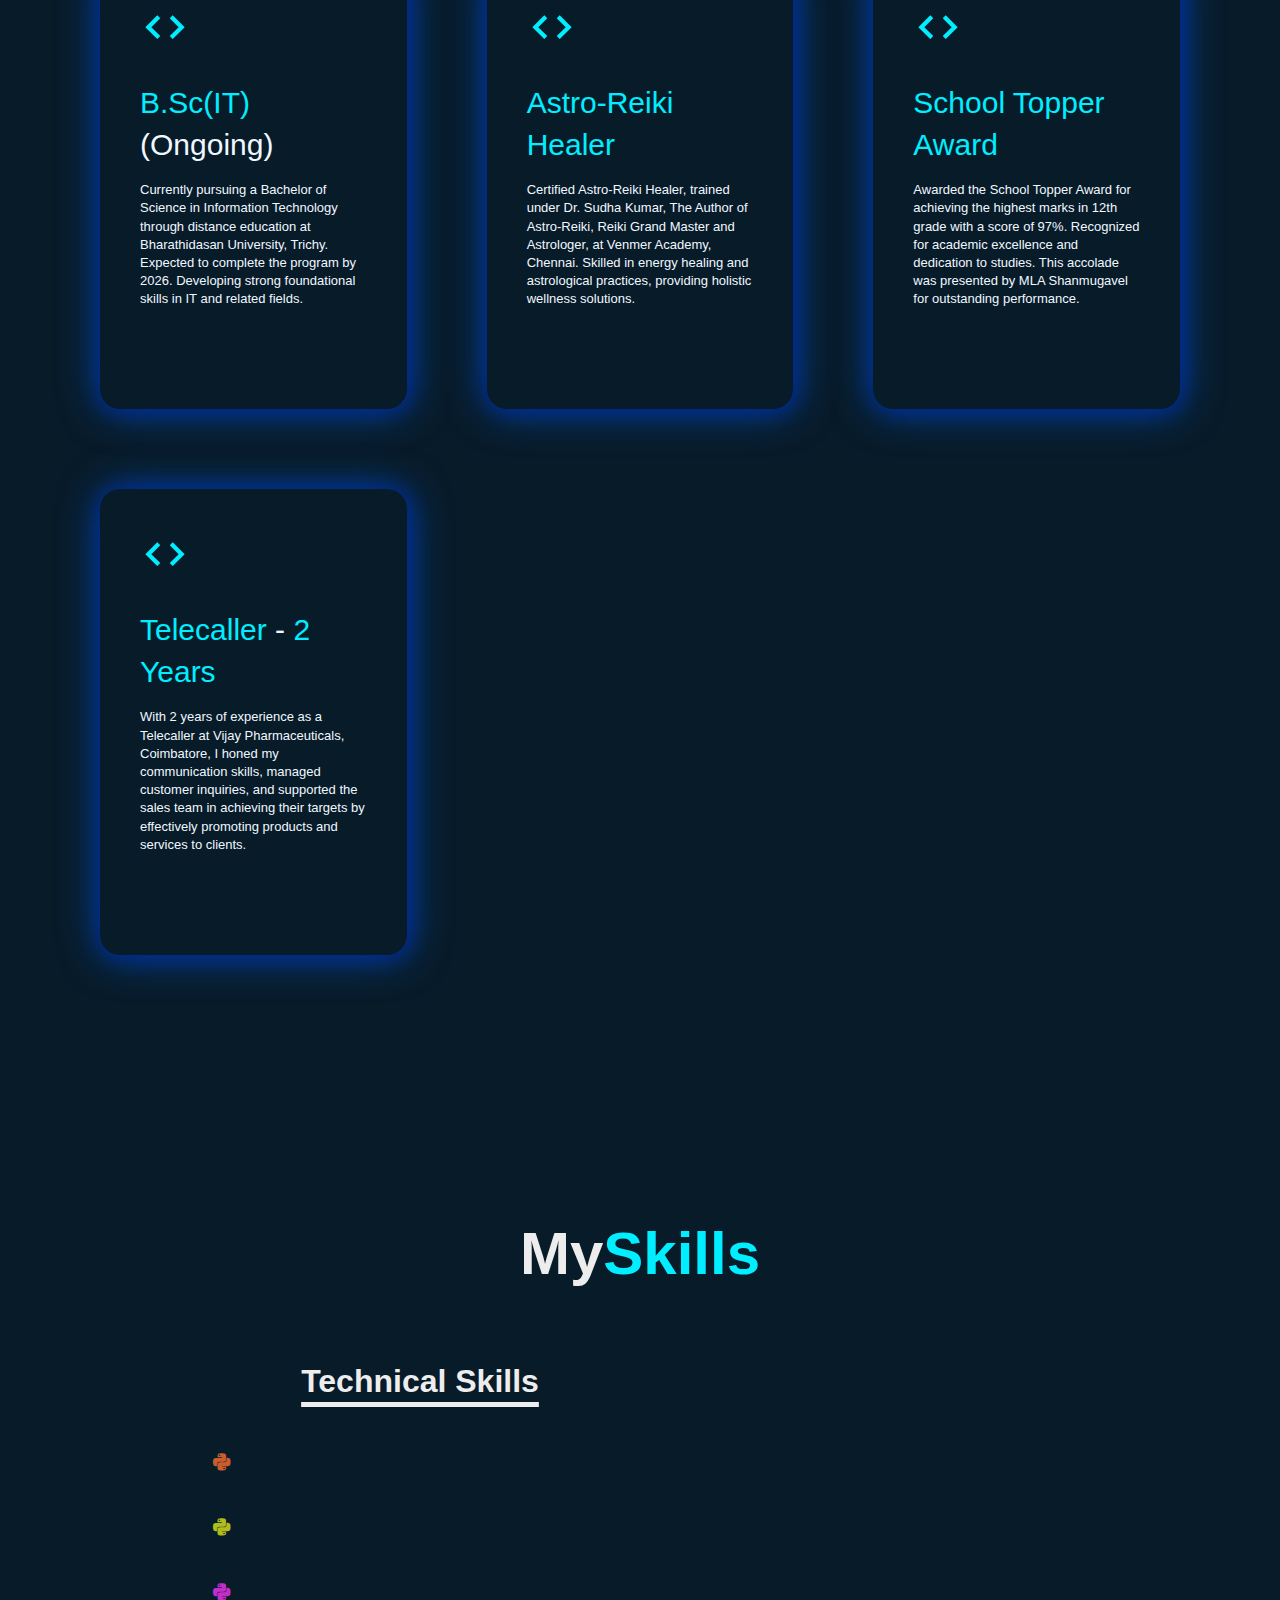
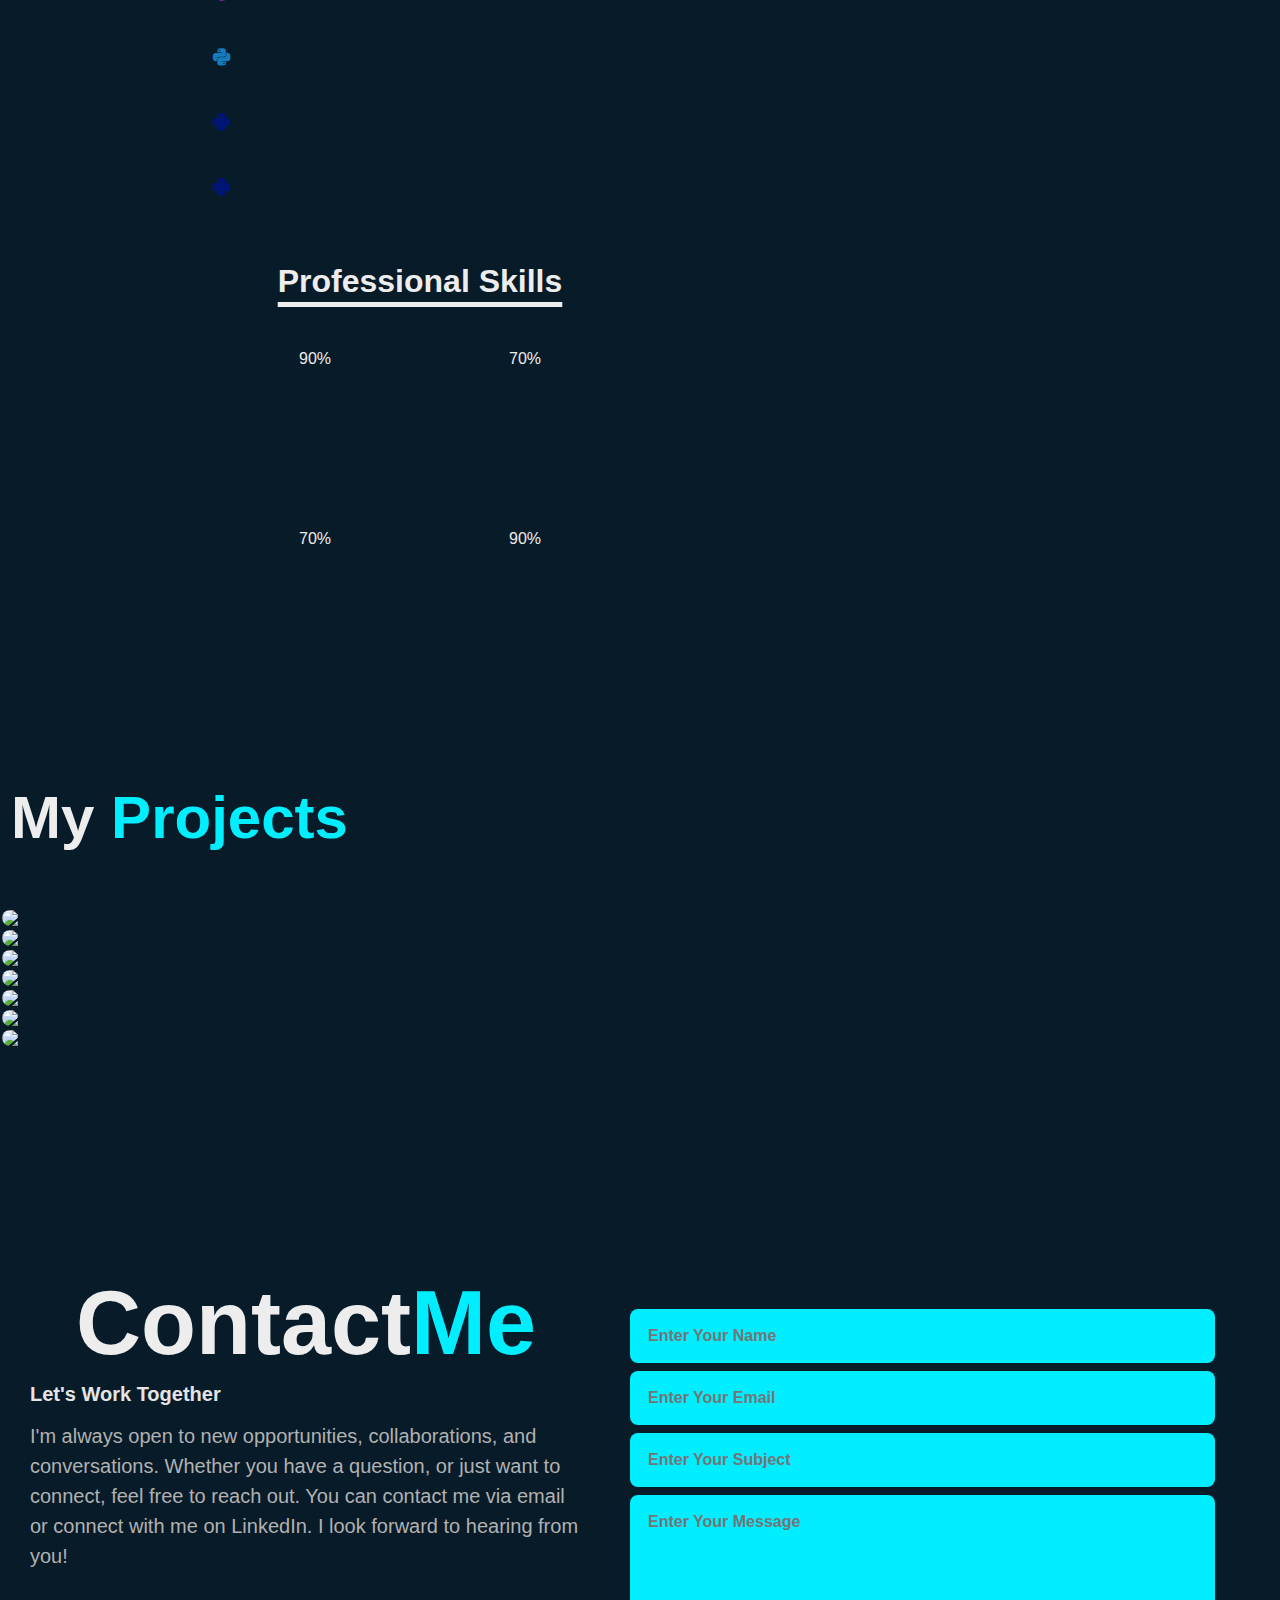
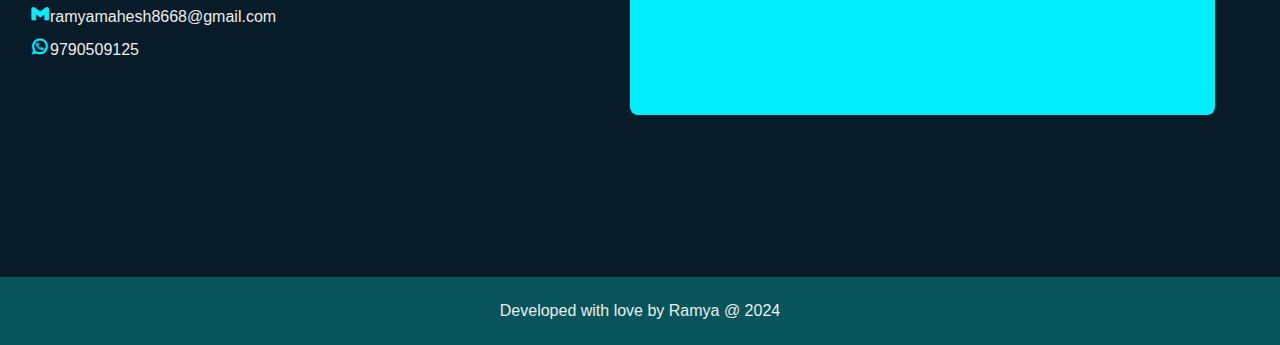
==== commit d8f14d0e: "Update index.html" ====
--- a/index.html
+++ b/index.html
@@ -1,331 +1,356 @@
-<!DOCTYPE html>
-<html lang="en">
-<head>
-    <meta charset="UTF-8">
-    <meta http-equiv="X-UA-Compatible" content="IE=edge">
-    <meta name="viewport" content="width=device-width, initiali-scale=1.0">
-    <title>Portfolio</title>
-    <link rel="stylesheet" href="stylesheet.css">
-    <link href='https://unpkg.com/boxicons@2.1.4/css/boxicons.min.css' rel='stylesheet'>
-    <script src="https://unpkg.com/typed.js@2.1.0/dist/typed.umd.js"></script>
-
-</head>
-<body>
-    <header class="header">
-        <a href="#" class="logo">Portfolio</a>
-        <nav class="navbar">
-            <a href="#home" style="--i:1" class="active">Home</a>
-            <a href="#about" style="--i:2">About</a>
-            <a href="#services" style="--i:3">Qualification</a>
-            <a href="#skills" style="--i:4">Skills</a>
-            <a href="#projects" style="--i:5">Projects</a>
-            <a href="#contact" style="--i:6">Contact</a>
-        </nav>
-    </header>
-    <section class="home" id="home">
-        <div class="home-content">
-            <h3>Hello, It's Me</h3>
-            <h1>Ramya</h1>
-            <h3>And I'm a <span class="text"></span></h3>
-            <p>As a data science fresher, I have a solid foundation in data cleaning, statistical methods,
-               machine learning techniques and model deployment.
-               I am eager to apply my knowledge and skills to real-world data science challenges.</p>
-               <div class="home-sci">
-                <a href="mailto:ramyamahesh8668@gmail.com" style="--i:7"><i class='bx bxl-gmail' ></i></a>
-                <a href="https://www.linkedin.com/in/ramyamahesh8668/" style="--i:8"><i class='bx bxl-linkedin' ></i></a>
-                <a href="https://github.com/Ramyamahesh125" style="--i:9"><i class='bx bxl-github'></i></a>
-                <a href="https://wa.me/919790509125" style="--i:10"><i class='bx bxl-whatsapp' ></i></a>
-                
-                </div>
-    
-                 <a href="#about" class="btn-box">More About Me</a>
-        </div>
-        <div class="home-image">
-            <span><img src="C:\Users\ramya\Downloads\edit7.png"> </span>
-        </div>
-    </section>
-    <section class="about" id="about">
-        <div class="about-img">
-            <img src="C:\Users\ramya\OneDrive\Pictures\edit2.png">
-        </div>
-        <div class="about-text">
-            <h2>About<span>Me</span></h2>
-            <h4>Emerging Data Scientist!</h4>
-            <p>I am a dedicated and passionate professional with a remarkable academic background. I excelled in my 10th grade
-                 with 93% in 2015 and completed my 12th grade with 97% in 2017 . I was honored to receive the School Topper 
-                 Award from MLA Shanmugavel for securing the highest marks in my 12th standard. Currently, I am pursuing B.Sc(IT)
-                 at Bharathidasan University, Trichy, through distance education. My commitment to data science is demonstrated 
-                 by my completion of a prestigious diploma course at GUVI and earned a Master in Data Science certificate
-                 and also i will get NSDC certificate for this course. These achievements have equipped me with advanced skills 
-                 in data analysis, cleaning and machine learning, etc. Beyond academics, I am a certified Reiki healer, integrating 
-                 holistic wellness with my technical expertise. With 2 years as a Telecaller at Vijay Pharmaceuticals, Coimbatore, I developed 
-                 strong communication skills, managed customer inquiries, and supported sales in achieving targets through effective product promotion.</p>
-                <a href="#services" class="btn-box">More About Me</a>
-        </div>
-    </section>
-    <section>
-        <div class="services" id="services">
-            <div class="container">
-                <h1 class="sub-title" >My<span> Qualifications</span></h1>
-                <div class="services-list">
-                    <div>
-                        <i class='bx bx-code' style='color:#00eeff'  ></i>
-                        <h2><span>Master Data Science</span> @ <span>GUVI</span></h2>
-                        <p>I earned a Master in Data Science certificate from GUVI IIT-M-Pravartak, Chennai, where I gained in-depth knowledge of data science principles and methodologies. This certification solidified my expertise in analytical techniques, machine learning, and data-driven decision-making. It has enhanced my ability to apply advanced data science concepts to solve complex problems.</p>
-                           <a href="https://github.com/Ramyamahesh125" class="read" >Learn More</a>
-                    </div>
-                    <div>
-                        <i class='bx bx-code' style='color:#00eeff'  ></i>
-                        <h2><span>NSDC</span> Certification</h2>
-                        <p>Completed a comprehensive Master Data Science and Advanced Programming course, achieving certification in National Skill Development Corporation(NSDC). The program covered cutting-edge technologies and skills essential for a career in data science.</p>
-                           <a href="https://github.com/Ramyamahesh125" class="read" >Learn More</a>
-                    </div>
-                    <div>
-                        <i class='bx bx-code' style='color:#00eeff' ></i>
-                        <h2><span>B.Sc(IT) </span>(Ongoing)</h2>
-                        <p>Currently pursuing a Bachelor of Science in Information Technology through distance education at Bharathidasan University, Trichy. Expected to complete the program by 2026. Developing strong foundational skills in IT and related fields.</p>
-                           <a href="#skills" class="read" >Learn More</a>
-                    </div>
-                    <div>
-                        <i class='bx bx-code' style='color:#00eeff' ></i>
-                        <h2><span>Astro-Reiki Healer</span></h2>
-                        <p>Certified Astro-Reiki Healer, trained under Dr. Sudha Kumar, The Author of Astro-Reiki, Reiki Grand Master and Astrologer, at Venmer Academy, Chennai. Skilled in energy healing and astrological practices, providing holistic wellness solutions.</p>
-                           <a href="https://www.linkedin.com/in/ramyamahesh8668/details/certifications/" class="read" >Learn More</a>
-                    </div>
-                    <div>
-                        <i class='bx bx-code' style='color:#00eeff' ></i>
-                        <h2><span>School Topper Award </span></h2>
-                        <p>Awarded the School Topper Award for achieving the highest marks in 12th grade with a score of 97%. Recognized for academic excellence and dedication to studies. This accolade was presented by MLA Shanmugavel for outstanding performance.</p>
-                           <a href="#skills" class="read" >Learn More</a>
-                    </div>
-                    <div>
-                        <i class='bx bx-code' style='color:#00eeff' ></i>
-                        <h2><span>Telecaller</span> - <span>2 Years</span></h2>
-                        <p>With 2 years of experience as a Telecaller at Vijay Pharmaceuticals, Coimbatore,
-                        I honed my communication skills, managed customer inquiries, and supported the sales team in achieving their targets
-                        by effectively promoting products and services to clients.</p>
-                           <a href="#skills" class="read" >Learn More</a>
-                    </div>
-                    
-                </div>
-            </div>
-        </div>
-    </section>
-    <h1 class="sub-title1" id="skills">My<span>Skills</span></h1>
-    <section>
-        <div class="container1" id="skills">
-            <h1 class="heading1">Technical Skills</h1>
-            <div class="technical-bars">
-                <div class="bar"><i style="color: #c95d2e" class='bx bxl-python' ></i>
-                    <div class="info">
-                        <span>Data Analysis & Cleaning & Visualization</span>
-                    </div>
-                    <div class="progressline  data">
-                        <span></span>
-                    </div>
-                </div>
-                <div class="bar"><i style="color: #b0bc1e" class='bx bxl-python'></i>
-                    <div class="info">
-                        <span>MySQL</span>
-                    </div>
-                    <div class="progressline sql">
-                        <span></span>
-                    </div>
-                </div>
-                <div class="bar"><i style="color: #c32ec9" class='bx bxl-python'></i>
-                    <div class="info">
-                        <span>Machine Learning</span>
-                    </div>
-                    <div class="progressline ML">
-                        <span></span>
-                    </div>
-                </div>
-                <div class="bar"><i style="color: #147bbc" class='bx bxl-python' ></i>
-                    <div class="info">
-                        <span>Power BI</span>
-                    </div>
-                    <div class="progressline  power">
-                        <span></span>
-                    </div>
-                </div>
-                <div class="bar"><i style="color: #00147a" class='bx bxl-python'></i>
-                    <div class="info">
-                        <span>Git and Githup</span>
-                    </div>
-                    <div class="progressline git">
-                        <span></span>
-                    </div>
-                </div>
-                <div class="bar"><i style="color: #00147a" class='bx bxl-python'></i>
-                    <div class="info">
-                        <span>MongoDB and AWS</span>
-                    </div>
-                    <div class="progressline aws">
-                        <span></span>
-                    </div>
-                </div>
-        
-            </div>
-        </div>
-        <div class="container1">
-            <h1 class="heading1">Professional Skills</h1>
-            <div class="radial-bars">
-
-                <div class="radial-bars">
-                    <svg x="0px" y="0px" viewBox="0 0 200 200">
-                        <circle class="progress-bar" cx="100" cy="100" r="80"></circle>
-                        <circle class="path path-1" cx="100" cy="100" r="80"></circle>                    
-                    </svg>
-                    <div class="percentage">90%</div>
-                    <div class="text">Creativity</div>
-                </div>
-
-                <div class="radial-bars">
-                    <svg x="0px" y="0px" viewBox="0 0 200 200">
-                        <circle class="progress-bar" cx="100" cy="100" r="80"></circle>
-                        <circle class="path path-2" cx="100" cy="100" r="80"></circle>                    
-                    </svg>
-                    <div class="percentage">70%</div>
-                    <div class="text">Communication</div>
-                </div>
-
-                <div class="radial-bars">
-                    <svg x="0px" y="0px" viewBox="0 0 200 200">
-                        <circle class="progress-bar" cx="100" cy="100" r="80"></circle>
-                        <circle class="path path-3" cx="100" cy="100" r="80"></circle>                    
-                    </svg>
-                    <div class="percentage">70%</div>
-                    <div class="text">Problem Solving</div>
-                </div>
-
-                <div class="radial-bars">
-                    <svg x="0px" y="0px" viewBox="0 0 200 200">
-                        <circle class="progress-bar" cx="100" cy="100" r="80"></circle>
-                        <circle class="path path-4" cx="100" cy="100" r="80"></circle>                    
-                    </svg>
-                    <div class="percentage">90%</div>
-                    <div class="text">Teamwork</div>
-                </div>
-            </div>
-        </div>
-    </section>
-<section>
-    <div id="projects" itemid="project">
-        <div class="main-text" id="project">
-            <h2 >My<span> Projects</span></h2>
-            
-            <div class="portfolio-content">
-                <div class="row">
-                    <img src="C:\Users\ramya\Downloads\YouTube1.png">
-                    <div class="layer">
-                        <h4>YouTube Data Harvesting And Warehousing</h4>
-
-                           <a href="https://github.com/Ramyamahesh125/Youtube_Data_Harvesting_And_Warehousing"><i class="bx bxl-github" style="color: white"></i> </a> 
-                           <a href="https://www.linkedin.com/posts/ramyamahesh8668_unlock-the-power-of-youtube-data-with-our-activity-7210119792521850880-z7Rq?utm_source=share&utm_medium=member_desktop"><i class="bx bxl-linkedin-square" style="color:white"></i> </a>  
-                    </div>
-                </div>
-                <div class="row">
-                    <img src="C:\Users\ramya\Downloads\Phonepe2.png">
-                    <div class="layer">
-                        <h4>Phonepe Pulse Data Visualization And Exploration</h4>
-                        <p></p>
-
-                           <a href="https://github.com/Ramyamahesh125/Phonepe_Pulse_Data_Visualization_And_Exploration"><i class="bx bxl-github" style="color: white"></i> </a> 
-                           <a href="https://www.linkedin.com/posts/ramyamahesh8668_the-phonepe-pulse-data-visualization-and-activity-7210606633964421120-ZuWS?utm_source=share&utm_medium=member_desktop"><i class="bx bxl-linkedin-square" style="color:white"></i> </a> 
-                    </div>
-                </div>
-                <div class="row">
-                    <img src="C:\Users\ramya\Downloads\Bizcard3.png">
-                    <div class="layer">
-                        <h4>BizCardX: Extracting Business Card Data With 'OCR'</h4>
-                        <p></p>
-
-                           <a href="https://github.com/Ramyamahesh125/BizCardX_Extracting_Business_Card_Data_with_OCR"><i class="bx bxl-github" style="color: white"></i> </a> 
-                           <a href="https://www.linkedin.com/posts/ramyamahesh8668_ocr-businesscard-dataextraction-activity-7223967930907074560-l5tU?utm_source=share&utm_medium=member_desktop"><i class="bx bxl-linkedin-square" style="color:white"></i> </a>  
-                    </div>
-                </div>
-                <div class="row">
-                    <img src="C:\Users\ramya\Downloads\Airbnb4.png">
-                    <div class="layer">
-                        <h4>Airbnb Data Analysis</h4>
-                        <p></p>
-
-                           <a href="https://github.com/Ramyamahesh125/Airbnb_Data_Analysis"><i class="bx bxl-github" style="color: white"></i> </a> 
-                           <a href="https://www.linkedin.com/posts/ramyamahesh8668_datascience-airbnbanalysis-python-activity-7222137427790888960-pprU?utm_source=share&utm_medium=member_desktop"><i class="bx bxl-linkedin-square" style="color:white"></i> </a> 
-                    </div>
-                </div>
-                <div class="row">
-                    <img src="C:\Users\ramya\Downloads\Copper Modeling6.png">
-                    <div class="layer">
-                        <h4>Industrial Copper Modeling : ML</h4>
-                        <p></p>
-                           <a href="https://github.com/Ramyamahesh125/Industrial_Copper_Modeling"><i class="bx bxl-github" style="color: white"></i> </a> 
-                           <a href="https://www.linkedin.com/posts/ramyamahesh8668_datascience-machinelearning-dataanalysis-activity-7223618566296612864-HR5c?utm_source=share&utm_medium=member_desktop"><i class="bx bxl-linkedin-square" style="color:white"></i> </a> 
-
-                    </div>
-                </div>
-                <div class="row">
-                    <img src="C:\Users\ramya\Downloads\Singapore5.png">
-                    <div class="layer">
-                        <h4>Singapore Resale Flat Price Prediction : ML</h4>
-                        <p></p>
-                           <a href="https://github.com/Ramyamahesh125/Singapore_Resale_Flat_Price_Prediction"><i class="bx bxl-github" style="color: white"></i> </a> 
-                           <a href="https://www.linkedin.com/posts/ramyamahesh8668_datascience-machinelearning-realestate-activity-7226166100558839808-CJQX?utm_source=share&utm_medium=member_desktop"><i class="bx bxl-linkedin-square" style="color:white"></i> </a> 
-                    </div>
-                </div>
-                <div class="row">
-                    <img src="C:\Users\ramya\Downloads\Retail_sales.png">
-                    <div class="layer">
-                        <h4>Retail Weekly Sales Prediction : ML</h4>
-                        <p></p>
-                           <a href="https://github.com/Ramyamahesh125/Retail_Sales_Prediction"><i class="bx bxl-github" style="color: white"></i> </a> 
-                    </div>
-                </div>
-            </div>
-        </div>
-    </div>
-</section>
-
-<section class="contact" id="contact">
-    <div class="contact-text">
-        <h2>Contact<span>Me</span></h2>
-        <h4>Let's Work Together</h4>
-        <p>I'm always open to new opportunities, collaborations, and conversations. Whether you have a question, or just want to connect, feel free to reach out. You can contact me via email or connect with me on LinkedIn. I look forward to hearing from you!</p>
-             <div class="contact-list">
-                <li><i class='bx bxl-gmail' style='color:#00eeff' ></i>ramyamahesh8668@gmail.com</li>
-                <li><i class='bx bxl-whatsapp' style='color:#00eeff' ></i>9790509125</li>
-             </div>
-             <div class="contact-icons">
-                <a href="https://github.com/Ramyamahesh125"><i class='bx bxl-github' style='color:#00eeff' ></i></a>
-                <a href="https://www.linkedin.com/in/ramyamahesh8668/"><i class='bx bxl-linkedin-square' style='color:#00eeff' ></i></a>
-                <a href="https://www.naukri.com/mnjuser/profile?id=&altresid"><i class='bx bxs-briefcase-alt-2' style='color:#00eeff'  ></i></i></a>
-             </div>
-    </div>
-
-    <div class="contact-form">
-        <form action="https://api.web3forms.com/submit" method="POST">
-            <input type="hidden" name="access_key" value="9c02eb38-ae51-46f5-98b5-6faec406c1b7">
-            <input type="text" name="name" placeholder="Enter Your Name" required>
-            <input type="email" name="email" placeholder="Enter Your Email" required>
-            <input type="text" placeholder="Enter Your Subject" >
-            <textarea name="message" id="" cols="40" rows="10" placeholder="Enter Your Message" required></textarea>
-            <button type="submit"  class="send">Submit</button>
-        </form>
-    </div>
-    
-</section>
-<div class="last-text">
-    <p>Developed with love by Ramya @ 2024</p>
-</div>
-<a href="#" class="top"><i class='bx bx-up-arrow-alt' ></i></a>
-
-
-
-
-
-
-    <script src="main.js"></script>
-    
-</body>
-</html>
-
+<!DOCTYPE html>
+<html lang="en">
+<head>
+    <meta charset="UTF-8">
+    <meta http-equiv="X-UA-Compatible" content="IE=edge">
+    <meta name="viewport" content="width=device-width, initiali-scale=1.0">
+    <title>Portfolio</title>
+    <link rel="stylesheet" href="stylesheet.css">
+    <link href='https://unpkg.com/boxicons@2.1.4/css/boxicons.min.css' rel='stylesheet'>
+    <script src="https://unpkg.com/typed.js@2.1.0/dist/typed.umd.js"></script>
+
+</head>
+<body>
+    <header class="header">
+        <a href="#" class="logo">Portfolio</a>
+        <nav class="navbar">
+            <a href="#home" style="--i:1" class="active">Home</a>
+            <a href="#about" style="--i:2">About</a>
+            <a href="#services" style="--i:3">Qualification</a>
+            <a href="#skills" style="--i:4">Skills</a>
+            <a href="#projects" style="--i:5">Projects</a>
+            <a href="#contact" style="--i:6">Contact</a>
+        </nav>
+    </header>
+    <section class="home" id="home">
+        <div class="home-content">
+            <h3>Hello, It's Me</h3>
+            <h1>Ramya</h1>
+            <h3>And I'm a <span class="text"></span></h3>
+            <p>As a data science fresher, I have a solid foundation in data cleaning, statistical methods,
+               machine learning techniques and model deployment.
+               I am eager to apply my knowledge and skills to real-world data science challenges.</p>
+               <div class="home-sci">
+                <a href="mailto:ramyamahesh8668@gmail.com" style="--i:7"><i class='bx bxl-gmail' ></i></a>
+                <a href="https://www.linkedin.com/in/ramyamahesh8668/" style="--i:8"><i class='bx bxl-linkedin' ></i></a>
+                <a href="https://github.com/Ramyamahesh125" style="--i:9"><i class='bx bxl-github'></i></a>
+                <a href="https://wa.me/919790509125" style="--i:10"><i class='bx bxl-whatsapp' ></i></a>
+                
+                </div>
+    
+                 <a href="#about" class="btn-box">More About Me</a>
+        </div>
+        <div class="home-image">
+            <span><img src="./Image/Ramya  - 1726922385307 - GUVI.png"> </span>
+        </div>
+    </section>
+    <section class="about" id="about">
+        <div class="about-img">
+            <img src="./Image/edit2.png">
+        </div>
+        <div class="about-text">
+            <h2>About<span>Me</span></h2>
+            <h4>Emerging Data Scientist!</h4>
+            <p>I am a dedicated and passionate professional with a remarkable academic background. I excelled in my 10th grade
+                 with 93% in 2015 and completed my 12th grade with 97% in 2017 . I was honored to receive the School Topper 
+                 Award from MLA Shanmugavel for securing the highest marks in my 12th standard. Currently, I am pursuing B.Sc(IT)
+                 at Bharathidasan University, Trichy, through distance education. My commitment to data science is demonstrated 
+                 by my completion of a prestigious diploma course at GUVI and earned a Master in Data Science certificate
+                 and also i will get NSDC certificate for this course. These achievements have equipped me with advanced skills 
+                 in data analysis, cleaning and machine learning, etc. Beyond academics, I am a certified Reiki healer, integrating 
+                 holistic wellness with my technical expertise. With 2 years as a Telecaller at Vijay Pharmaceuticals, Coimbatore, I developed 
+                 strong communication skills, managed customer inquiries, and supported sales in achieving targets through effective product promotion.</p>
+                <a href="#services" class="btn-box">More About Me</a>
+        </div>
+    </section>
+    <section>
+        <div class="services" id="services">
+            <div class="container">
+                <h1 class="sub-title" >My<span> Qualifications</span></h1>
+                <div class="services-list">
+                    <div>
+                        <i class='bx bx-code' style='color:#00eeff'  ></i>
+                        <h2><span>Master Data Science</span> @ <span>GUVI</span></h2>
+                        <p>I earned a Master in Data Science certificate from GUVI IIT-M-Pravartak, Chennai, where I gained in-depth knowledge of data science principles and methodologies. This certification solidified my expertise in analytical techniques, machine learning, and data-driven decision-making. It has enhanced my ability to apply advanced data science concepts to solve complex problems.</p>
+                           <a href="https://www.guvi.in/certificate?id=22M127BaC89b63u4Ik" class="read" >Learn More</a>
+                    </div>
+                    <div>
+                        <i class='bx bx-code' style='color:#00eeff'  ></i>
+                        <h2><span>NSDC</span> Certification</h2>
+                        <p>Completed a comprehensive Master Data Science and Advanced Programming course, achieving certification in National Skill Development Corporation(NSDC). The program covered cutting-edge technologies and skills essential for a career in data science.</p>
+                           <a href="https://github.com/Ramyamahesh125" class="read" >Learn More</a>
+                    </div>
+                    <div>
+                        <i class='bx bx-code' style='color:#00eeff'  ></i>
+                        <h2><span>Data Visualization</span> using <span>Python</span></h2>
+                        <p>I have earned my Data Visualization using Python certificate from IBM! This certification enhances my ability to turn complex data into clear, insightful visual representations, a vital skill in today's data-driven world.</p>
+                           <a href="https://www.credly.com/badges/af211f9b-525b-422a-9723-aa80d5c2af1d/" class="read" >Learn More</a>
+                    </div>
+                    <div>
+                        <i class='bx bx-code' style='color:#00eeff'  ></i>
+                        <h2><span>Power Quality Professional</span> by <span>Excel Champs</span></h2>
+                        <p>Certified as a Power Quality Professional from Excel Champs, skilled in analyzing and improving electrical power systems. Proficient in power quality analysis. Equipped with identifying power quality issues and implementing strategies.</p>
+                           <a href="https://courses.excelchamps.com/tutor-certificate/?cert_hash=1c2ed34e9e1a4403" class="read" >Learn More</a>
+                    </div>
+                    <div>
+                        <i class='bx bx-code' style='color:#00eeff'  ></i>
+                        <h2><span>Machine Learning</span> with <span>Pytorch</span></h2>
+                        <p>Certified in Machine Learning with PyTorch from CognitiveClass.ai, with expertise in building and training neural networks, implementing deep learning models, and optimizing performance using PyTorch.</p>
+                           <a href="https://courses.cognitiveclass.ai/certificates/22759f23a3a1456292eac45b80bce1fe" class="read" >Learn More</a>
+                    </div>
+                    <div>
+                        <i class='bx bx-code' style='color:#00eeff'  ></i>
+                        <h2><span>Data Analytics Foundation</span>@<span>LinkedIn</span></h2>
+                        <p>Earned a Data Analytics Foundation certification from LinkedIn, building a strong foundation in data analytics. Proficient in data collection, analysis, and visualization, with a focus on deriving actionable insights to support decision-making.</p>
+                           <a href="https://www.linkedin.com/learning/certificates/73eed4804de9f3176f28efa9c00b518313dc14428204f25882c44424d8c419d4" class="read" >Learn More</a>
+                    </div>
+
+                    <div>
+                        <i class='bx bx-code' style='color:#00eeff' ></i>
+                        <h2><span>B.Sc(IT) </span>(Ongoing)</h2>
+                        <p>Currently pursuing a Bachelor of Science in Information Technology through distance education at Bharathidasan University, Trichy. Expected to complete the program by 2026. Developing strong foundational skills in IT and related fields.</p>
+                           <a href="#skills" class="read" >Learn More</a>
+                    </div>
+                    <div>
+                        <i class='bx bx-code' style='color:#00eeff' ></i>
+                        <h2><span>Astro-Reiki Healer</span></h2>
+                        <p>Certified Astro-Reiki Healer, trained under Dr. Sudha Kumar, The Author of Astro-Reiki, Reiki Grand Master and Astrologer, at Venmer Academy, Chennai. Skilled in energy healing and astrological practices, providing holistic wellness solutions.</p>
+                           <a href="https://www.linkedin.com/in/ramyamahesh8668/details/certifications/" class="read" >Learn More</a>
+                    </div>
+                    <div>
+                        <i class='bx bx-code' style='color:#00eeff' ></i>
+                        <h2><span>School Topper Award </span></h2>
+                        <p>Awarded the School Topper Award for achieving the highest marks in 12th grade with a score of 97%. Recognized for academic excellence and dedication to studies. This accolade was presented by MLA Shanmugavel for outstanding performance.</p>
+                           <a href="#skills" class="read" >Learn More</a>
+                    </div>
+                    <div>
+                        <i class='bx bx-code' style='color:#00eeff' ></i>
+                        <h2><span>Telecaller</span> - <span>2 Years</span></h2>
+                        <p>With 2 years of experience as a Telecaller at Vijay Pharmaceuticals, Coimbatore,
+                        I honed my communication skills, managed customer inquiries, and supported the sales team in achieving their targets
+                        by effectively promoting products and services to clients.</p>
+                           <a href="#skills" class="read" >Learn More</a>
+                    </div>
+                    
+                </div>
+            </div>
+        </div>
+    </section>
+    <h1 class="sub-title1" id="skills">My<span>Skills</span></h1>
+    <section>
+        <div class="container1" id="skills">
+            <h1 class="heading1">Technical Skills</h1>
+            <div class="technical-bars">
+                <div class="bar"><i style="color: #c95d2e" class='bx bxl-python' ></i>
+                    <div class="info">
+                        <span>Data Analysis & Cleaning & Visualization</span>
+                    </div>
+                    <div class="progressline  data">
+                        <span></span>
+                    </div>
+                </div>
+                <div class="bar"><i style="color: #b0bc1e" class='bx bxl-python'></i>
+                    <div class="info">
+                        <span>MySQL</span>
+                    </div>
+                    <div class="progressline sql">
+                        <span></span>
+                    </div>
+                </div>
+                <div class="bar"><i style="color: #c32ec9" class='bx bxl-python'></i>
+                    <div class="info">
+                        <span>Machine Learning</span>
+                    </div>
+                    <div class="progressline ML">
+                        <span></span>
+                    </div>
+                </div>
+                <div class="bar"><i style="color: #147bbc" class='bx bxl-python' ></i>
+                    <div class="info">
+                        <span>Power BI</span>
+                    </div>
+                    <div class="progressline  power">
+                        <span></span>
+                    </div>
+                </div>
+                <div class="bar"><i style="color: #00147a" class='bx bxl-python'></i>
+                    <div class="info">
+                        <span>Git and Githup</span>
+                    </div>
+                    <div class="progressline git">
+                        <span></span>
+                    </div>
+                </div>
+                <div class="bar"><i style="color: #00147a" class='bx bxl-python'></i>
+                    <div class="info">
+                        <span>MongoDB and AWS</span>
+                    </div>
+                    <div class="progressline aws">
+                        <span></span>
+                    </div>
+                </div>
+        
+            </div>
+        </div>
+        <div class="container1">
+            <h1 class="heading1">Professional Skills</h1>
+            <div class="radial-bars">
+
+                <div class="radial-bars">
+                    <svg x="0px" y="0px" viewBox="0 0 200 200">
+                        <circle class="progress-bar" cx="100" cy="100" r="80"></circle>
+                        <circle class="path path-1" cx="100" cy="100" r="80"></circle>                    
+                    </svg>
+                    <div class="percentage">90%</div>
+                    <div class="text">Creativity</div>
+                </div>
+
+                <div class="radial-bars">
+                    <svg x="0px" y="0px" viewBox="0 0 200 200">
+                        <circle class="progress-bar" cx="100" cy="100" r="80"></circle>
+                        <circle class="path path-2" cx="100" cy="100" r="80"></circle>                    
+                    </svg>
+                    <div class="percentage">70%</div>
+                    <div class="text">Communication</div>
+                </div>
+
+                <div class="radial-bars">
+                    <svg x="0px" y="0px" viewBox="0 0 200 200">
+                        <circle class="progress-bar" cx="100" cy="100" r="80"></circle>
+                        <circle class="path path-3" cx="100" cy="100" r="80"></circle>                    
+                    </svg>
+                    <div class="percentage">70%</div>
+                    <div class="text">Problem Solving</div>
+                </div>
+
+                <div class="radial-bars">
+                    <svg x="0px" y="0px" viewBox="0 0 200 200">
+                        <circle class="progress-bar" cx="100" cy="100" r="80"></circle>
+                        <circle class="path path-4" cx="100" cy="100" r="80"></circle>                    
+                    </svg>
+                    <div class="percentage">90%</div>
+                    <div class="text">Teamwork</div>
+                </div>
+            </div>
+        </div>
+    </section>
+<section>
+    <div id="projects" itemid="project">
+        <div class="main-text" id="project">
+            <h2 >My<span> Projects</span></h2>
+            
+            <div class="portfolio-content">
+                <div class="row">
+                    <img src="./Image/YouTube1.png">
+                    <div class="layer">
+                        <h4>YouTube Data Harvesting And Warehousing</h4>
+
+                           <a href="https://github.com/Ramyamahesh125/Youtube_Data_Harvesting_And_Warehousing"><i class="bx bxl-github" style="color: white"></i> </a> 
+                           <a href="https://www.linkedin.com/posts/ramyamahesh8668_unlock-the-power-of-youtube-data-with-our-activity-7210119792521850880-z7Rq?utm_source=share&utm_medium=member_desktop"><i class="bx bxl-linkedin-square" style="color:white"></i> </a>  
+                    </div>
+                </div>
+                <div class="row">
+                    <img src="./Image/Phonepe2.png">
+                    <div class="layer">
+                        <h4>Phonepe Pulse Data Visualization And Exploration</h4>
+                        <p></p>
+
+                           <a href="https://github.com/Ramyamahesh125/Phonepe_Pulse_Data_Visualization_And_Exploration"><i class="bx bxl-github" style="color: white"></i> </a> 
+                           <a href="https://www.linkedin.com/posts/ramyamahesh8668_the-phonepe-pulse-data-visualization-and-activity-7210606633964421120-ZuWS?utm_source=share&utm_medium=member_desktop"><i class="bx bxl-linkedin-square" style="color:white"></i> </a> 
+                    </div>
+                </div>
+                <div class="row">
+                    <img src="./Image/Bizcard3.png">
+                    <div class="layer">
+                        <h4>BizCardX: Extracting Business Card Data With 'OCR'</h4>
+                        <p></p>
+
+                           <a href="https://github.com/Ramyamahesh125/BizCardX_Extracting_Business_Card_Data_with_OCR"><i class="bx bxl-github" style="color: white"></i> </a> 
+                           <a href="https://www.linkedin.com/posts/ramyamahesh8668_ocr-businesscard-dataextraction-activity-7223967930907074560-l5tU?utm_source=share&utm_medium=member_desktop"><i class="bx bxl-linkedin-square" style="color:white"></i> </a>  
+                    </div>
+                </div>
+                <div class="row">
+                    <img src="./Image/Airbnb4.png">
+                    <div class="layer">
+                        <h4>Airbnb Data Analysis</h4>
+                        <p></p>
+
+                           <a href="https://github.com/Ramyamahesh125/Airbnb_Data_Analysis"><i class="bx bxl-github" style="color: white"></i> </a> 
+                           <a href="https://www.linkedin.com/posts/ramyamahesh8668_datascience-airbnbanalysis-python-activity-7222137427790888960-pprU?utm_source=share&utm_medium=member_desktop"><i class="bx bxl-linkedin-square" style="color:white"></i> </a> 
+                    </div>
+                </div>
+                <div class="row">
+                    <img src="./Image/Copper Modeling6.png">
+                    <div class="layer">
+                        <h4>Industrial Copper Modeling : ML</h4>
+                        <p></p>
+                           <a href="https://github.com/Ramyamahesh125/Industrial_Copper_Modeling"><i class="bx bxl-github" style="color: white"></i> </a> 
+                           <a href="https://www.linkedin.com/posts/ramyamahesh8668_datascience-machinelearning-dataanalysis-activity-7223618566296612864-HR5c?utm_source=share&utm_medium=member_desktop"><i class="bx bxl-linkedin-square" style="color:white"></i> </a> 
+
+                    </div>
+                </div>
+                <div class="row">
+                    <img src="./Image/Singapore5.png">
+                    <div class="layer">
+                        <h4>Singapore Resale Flat Price Prediction : ML</h4>
+                        <p></p>
+                           <a href="https://github.com/Ramyamahesh125/Singapore_Resale_Flat_Price_Prediction"><i class="bx bxl-github" style="color: white"></i> </a> 
+                           <a href="https://www.linkedin.com/posts/ramyamahesh8668_datascience-machinelearning-realestate-activity-7226166100558839808-CJQX?utm_source=share&utm_medium=member_desktop"><i class="bx bxl-linkedin-square" style="color:white"></i> </a> 
+                    </div>
+                </div>
+                <div class="row">
+                    <img src="./Image/Retail_sales.png">
+                    <div class="layer">
+                        <h4>Retail Weekly Sales Prediction : ML</h4>
+                        <p></p>
+                           <a href="https://github.com/Ramyamahesh125/Retail_Sales_Prediction"><i class="bx bxl-github" style="color: white"></i> </a> 
+                    </div>
+                </div>
+            </div>
+        </div>
+    </div>
+</section>
+
+<section class="contact" id="contact">
+    <div class="contact-text">
+        <h2>Contact<span>Me</span></h2>
+        <h4>Let's Work Together</h4>
+        <p>I'm always open to new opportunities, collaborations, and conversations. Whether you have a question, or just want to connect, feel free to reach out. You can contact me via email or connect with me on LinkedIn. I look forward to hearing from you!</p>
+             <div class="contact-list">
+                <li><i class='bx bxl-gmail' style='color:#00eeff' ></i>ramyamahesh8668@gmail.com</li>
+                <li><i class='bx bxl-whatsapp' style='color:#00eeff' ></i>9790509125</li>
+             </div>
+             <div class="contact-icons">
+                <a href="https://github.com/Ramyamahesh125"><i class='bx bxl-github' style='color:#00eeff' ></i></a>
+                <a href="https://www.linkedin.com/in/ramyamahesh8668/"><i class='bx bxl-linkedin-square' style='color:#00eeff' ></i></a>
+                <a href="https://www.naukri.com/mnjuser/profile?id=&altresid"><i class='bx bxs-briefcase-alt-2' style='color:#00eeff'  ></i></i></a>
+             </div>
+    </div>
+
+    <div class="contact-form">
+        <form action="https://api.web3forms.com/submit" method="POST">
+            <input type="hidden" name="access_key" value="9c02eb38-ae51-46f5-98b5-6faec406c1b7">
+            <input type="text" name="name" placeholder="Enter Your Name" required>
+            <input type="email" name="email" placeholder="Enter Your Email" required>
+            <input type="text" placeholder="Enter Your Subject" >
+            <textarea name="message" id="" cols="40" rows="10" placeholder="Enter Your Message" required></textarea>
+            <button type="submit"  class="send">Submit</button>
+        </form>
+    </div>
+    
+</section>
+<div class="last-text">
+    <p>Developed with love by Ramya @ 2024</p>
+</div>
+<a href="#" class="top"><i class='bx bx-up-arrow-alt' ></i></a>
+
+
+
+
+
+
+    <script src="main.js"></script>
+    
+</body>
+</html>
+
